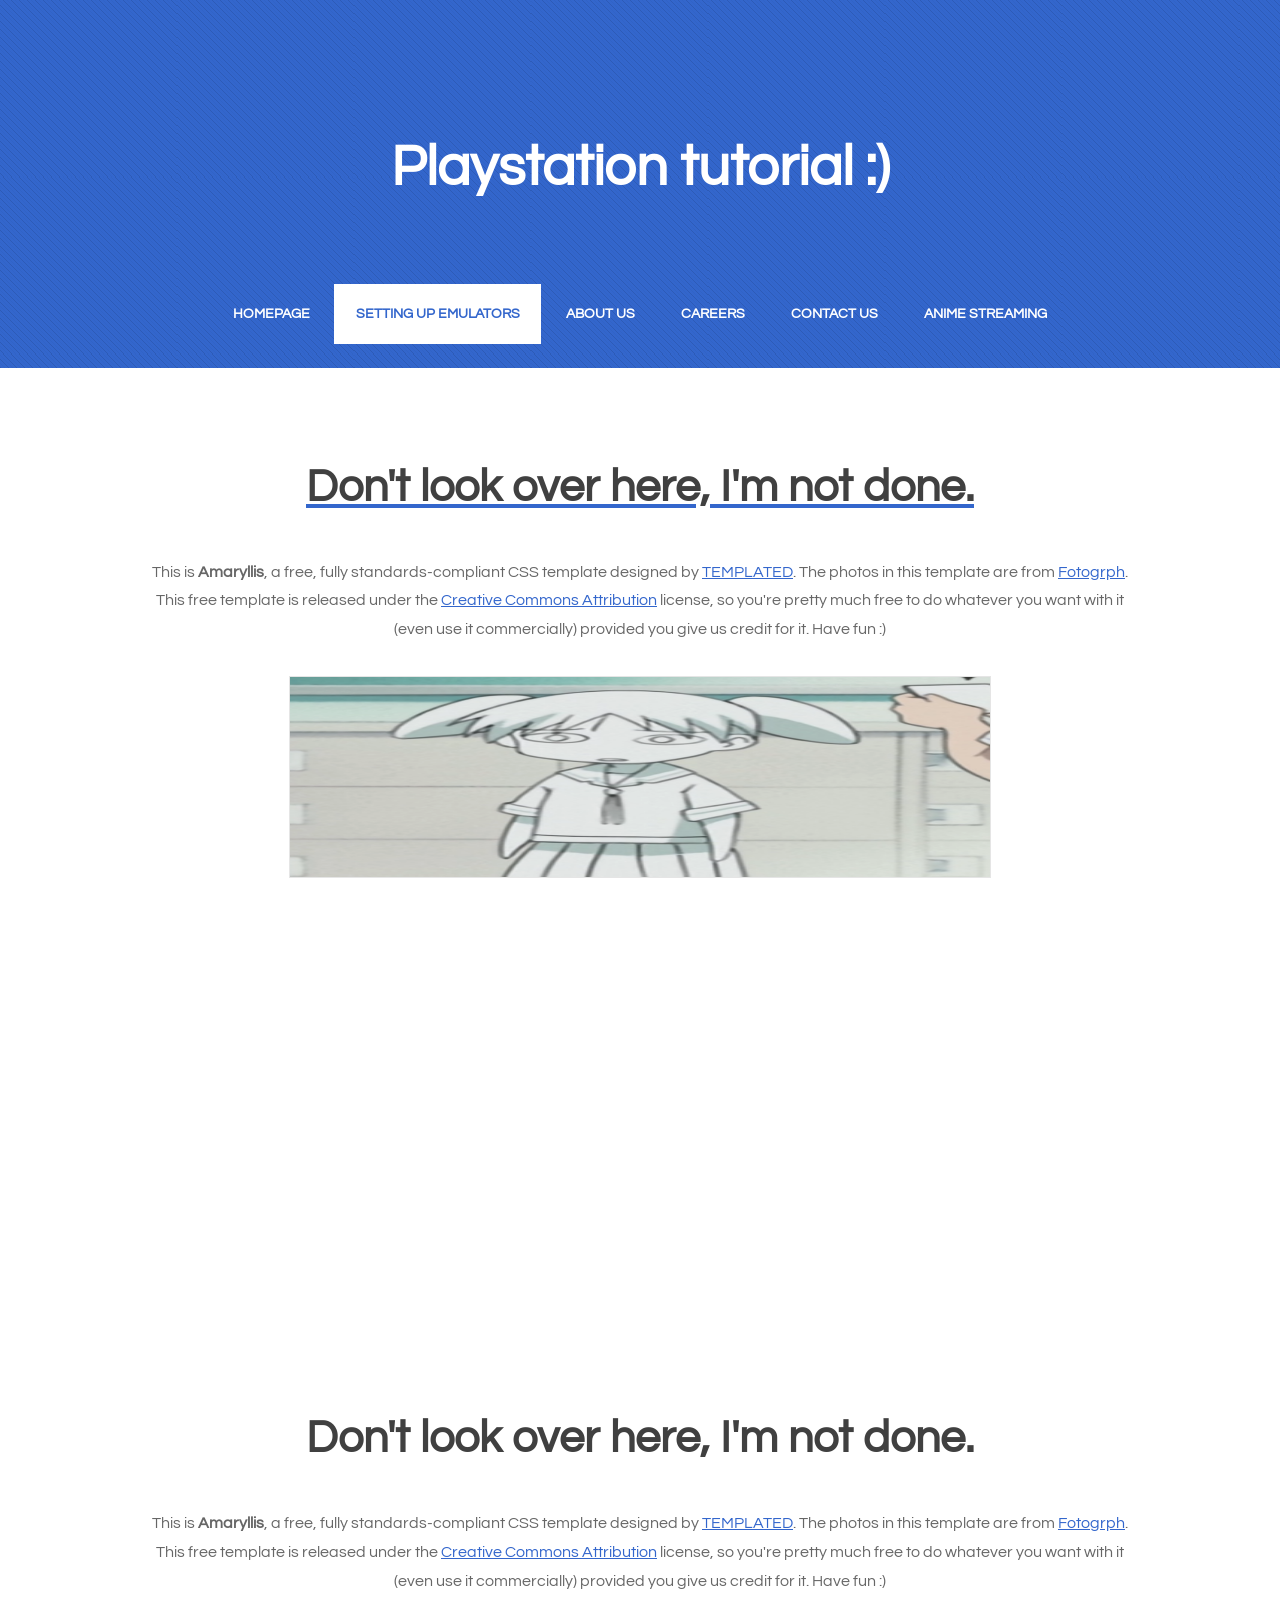
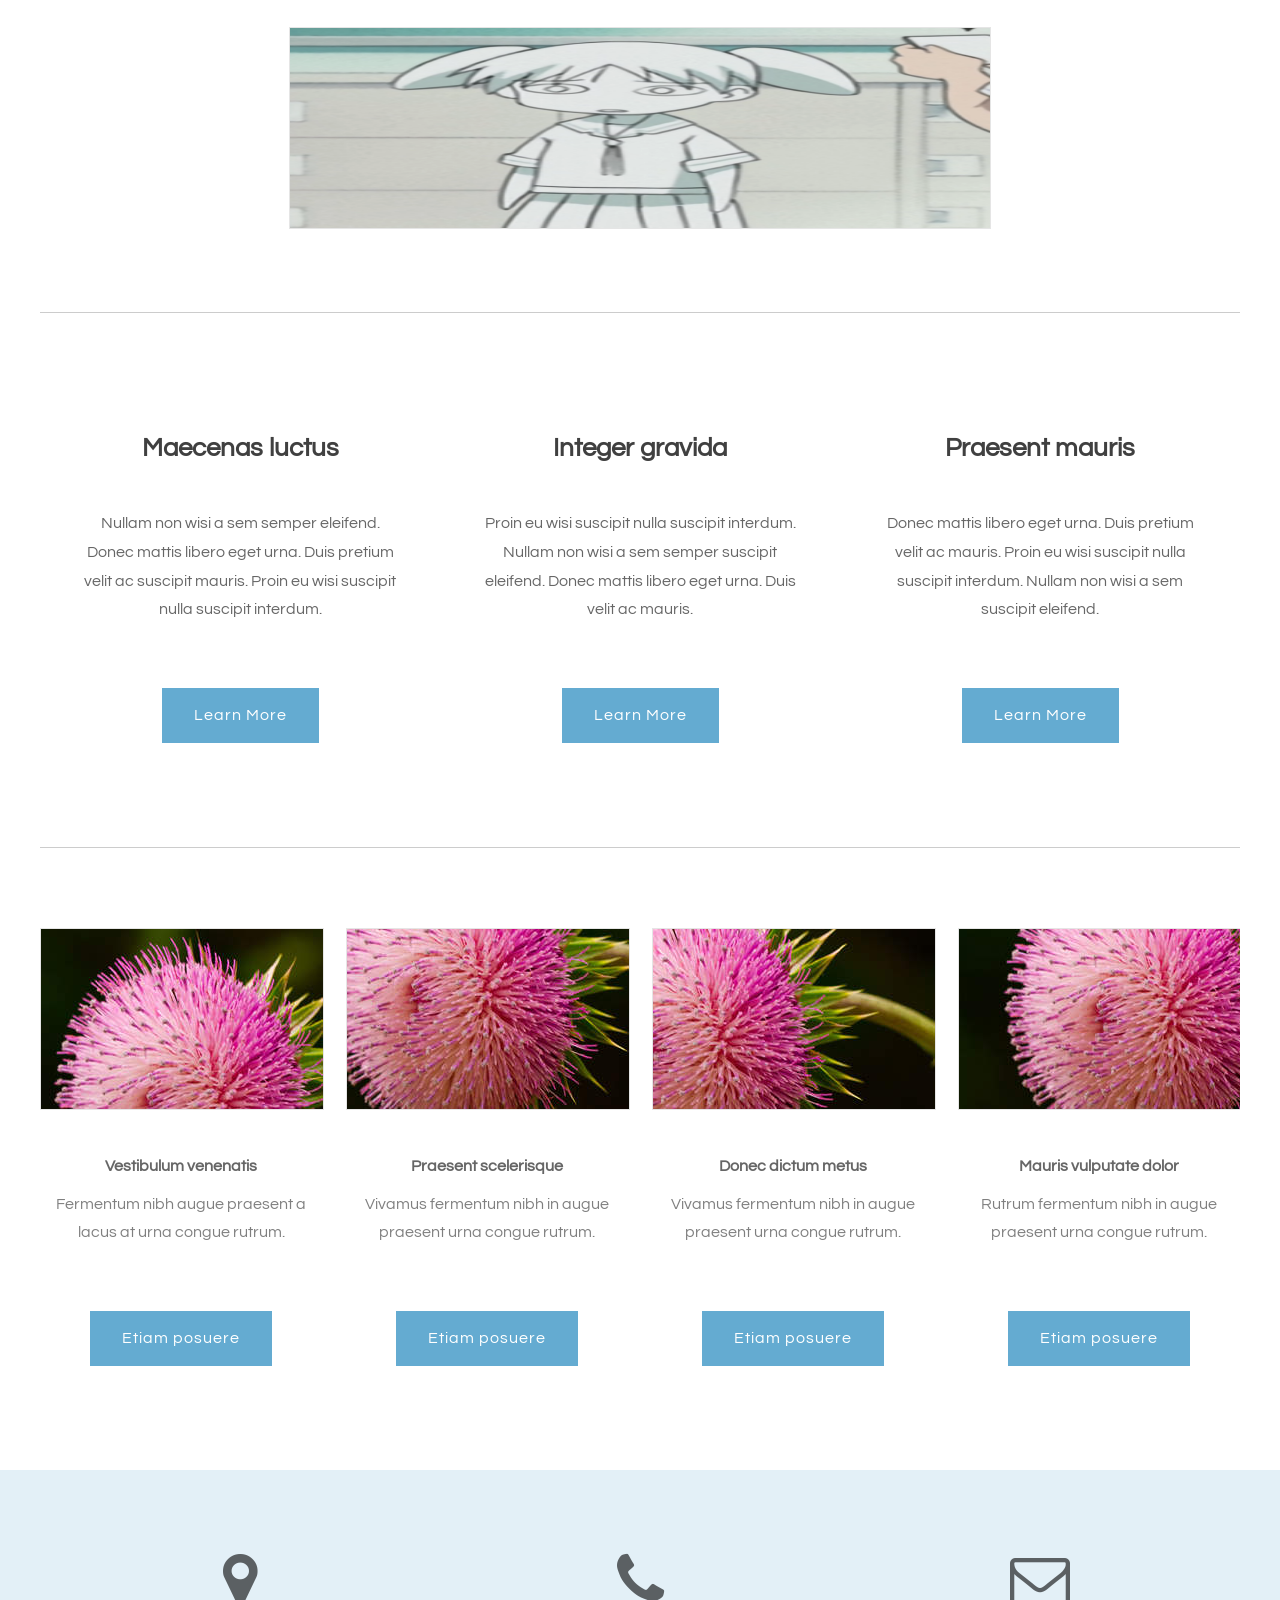
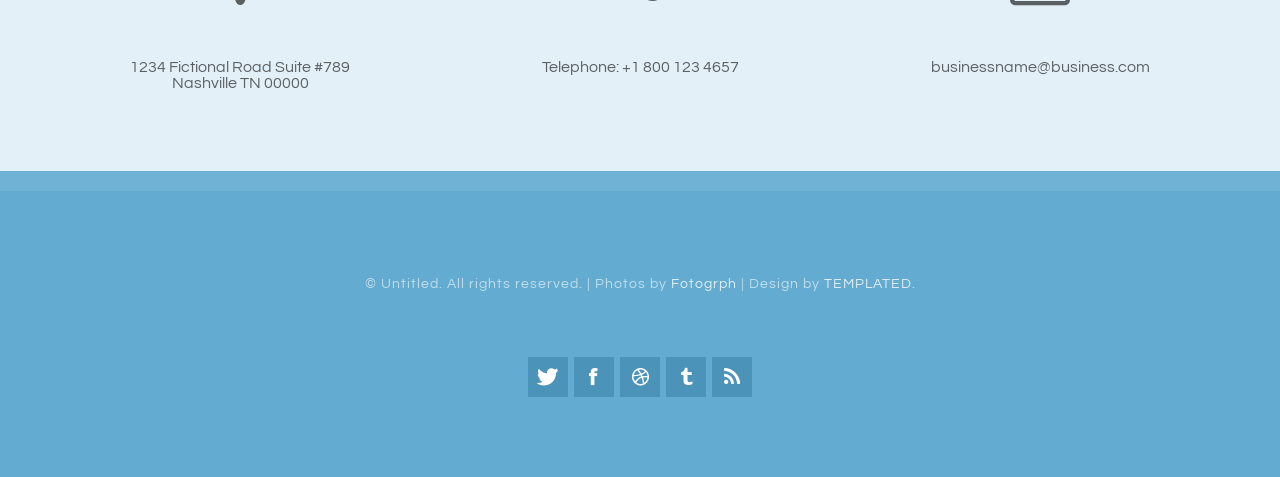
==== Emulators.html @ 60c94d90 "Format changes" ====
<!DOCTYPE html PUBLIC "-//W3C//DTD XHTML 1.0 Strict//EN" "http://www.w3.org/TR/xhtml1/DTD/xhtml1-strict.dtd">
<!--
Design by TEMPLATED
http://templated.co
Released for free under the Creative Commons Attribution License

Name       : Amaryllis 
Description: A two-column, fixed-width design with dark color scheme.
Version    : 1.0
Released   : 20140131

-->
<html xmlns="http://www.w3.org/1999/xhtml">
<head>
<meta http-equiv="Content-Type" content="text/html; charset=utf-8" />
<title></title>
<meta name="keywords" content="" />
<meta name="description" content="" />
<link href="http://fonts.googleapis.com/css?family=Source+Sans+Pro:200,300,400,600,700,900|Quicksand:400,700|Questrial" rel="stylesheet" />
<link href="default.css" rel="stylesheet" type="text/css" media="all" />
<link href="fonts.css" rel="stylesheet" type="text/css" media="all" />

<!--[if IE 6]><link href="default_ie6.css" rel="stylesheet" type="text/css" /><![endif]-->

</head>
<body>
<div id="header-wrapper">
	<div id="header" class="container">
		<div id="logo">
			<h1><a href="#">Playstation tutorial :)</a></h1>
		</div>
		<div id="menu">
			<ul>
				<li><a href="index.html" accesskey="1" title="">Homepage</a></li>
				<li class="active"><a href="Emulators.html" accesskey="2" title="">Setting up Emulators</a></li>
				<li><a href="#" accesskey="3" title="">About Us</a></li>
				<li><a href="#" accesskey="4" title="">Careers</a></li>
				<li><a href="#" accesskey="5" title="">Contact Us</a></li>
				<li><a href="#" accesskey="6" title="">Anime Streaming</a></li>
			</ul>
		</div>
	</div>
</div>
<div class="wrapper">
	<div id="welcome" class="container">
		<div class="title">
			<a href="images/twerking-aatrox-aatrox.gif" target="_blank" rel="nofollow"><h2>Don't look over here, I'm not done.</h2></a>
		</div>
		<p>This is <strong>Amaryllis</strong>, a free, fully standards-compliant CSS template designed by <a href="https://www.tiktok.com/@ganondorf_king_of_evil/video/7641101593470881038" rel="nofollow">TEMPLATED</a>. The photos in this template are from <a href="http://fotogrph.com/"> Fotogrph</a>. This free template is released under the <a href="http://templated.co/license">Creative Commons Attribution</a> license, so you're pretty much free to do whatever you want with it (even use it commercially) provided you give us credit for it. Have fun :) </p>
	<img src="images/chiyo.png" alt="" class="image" style="height: 200px; width: 700px" />
	</div>
	<!-- Embedded YouTube video -->
	<div style="text-align:center; margin:1em 0;">
		<iframe width="700" height="395" src="https://www.youtube.com/embed/wphm6HYdH0g" referrerPolicy="strict-origin-when-cross-origin" title="YouTube video player" frameborder="0" allow="accelerometer; autoplay; clipboard-write; encrypted-media; gyroscope; picture-in-picture" allowfullscreen></iframe>
	</div>
	<div id="welcome" class="container">
		<div class="title">
			<h2>Don't look over here, I'm not done.</h2>
		</div>
		<p>This is <strong>Amaryllis</strong>, a free, fully standards-compliant CSS template designed by <a href="http://templated.co" rel="nofollow">TEMPLATED</a>. The photos in this template are from <a href="http://fotogrph.com/"> Fotogrph</a>. This free template is released under the <a href="http://templated.co/license">Creative Commons Attribution</a> license, so you're pretty much free to do whatever you want with it (even use it commercially) provided you give us credit for it. Have fun :) </p>
	<img src="images/chiyo.png" alt="" class="image" style="height: 200px; width: 700px" />
	</div>
	<!-- Dude this bot is dissing me wtf -->
	<div id="three-column" class="container">
		<div><span class="arrow-down"></span></div>
		<div id="tbox1">
			<div class="title">
				<h2>Maecenas luctus</h2>
			</div>
			<p>Nullam non wisi a sem semper eleifend. Donec mattis libero eget urna. Duis pretium velit ac suscipit mauris. Proin eu wisi suscipit nulla suscipit interdum.</p>
			<a href="#" class="button">Learn More</a> </div>
		<div id="tbox2">
			<div class="title">
				<h2>Integer gravida</h2>
			</div>
			<p>Proin eu wisi suscipit nulla suscipit interdum. Nullam non wisi a sem semper suscipit eleifend. Donec mattis libero eget urna. Duis  velit ac mauris.</p>
			<a href="#" class="button">Learn More</a> </div>
		<div id="tbox3">
			<div class="title">
				<h2>Praesent mauris</h2>
			</div>
			<p>Donec mattis libero eget urna. Duis pretium velit ac mauris. Proin eu wisi suscipit nulla suscipit interdum. Nullam non wisi a sem suscipit  eleifend.</p>
			<a href="#" class="button">Learn More</a> </div>
	</div>
	<div id="portfolio" class="container">
		<div class="column1">
			<div class="box"> <a href="#"><img src="images/scr01.jpg" alt="" class="image image-full" /></a>
				<h3>Vestibulum venenatis</h3>
				<p>Fermentum nibh augue praesent a lacus at urna congue rutrum.</p>
				<a href="#" class="button button-small">Etiam posuere</a> </div>
		</div>
		<div class="column2">
			<div class="box"> <a href="#"><img src="images/scr02.jpg" alt="" class="image image-full" /></a>
				<h3>Praesent scelerisque</h3>
				<p>Vivamus fermentum nibh in augue praesent urna congue rutrum.</p>
				<a href="#" class="button button-small">Etiam posuere</a> </div>
		</div>
		<div class="column3">
			<div class="box"> <a href="#"><img src="images/scr03.jpg" alt="" class="image image-full" /></a>
				<h3>Donec dictum metus</h3>
				<p>Vivamus fermentum nibh in augue praesent urna congue rutrum.</p>
				<a href="#" class="button button-small">Etiam posuere</a> </div>
		</div>
		<div class="column4">
			<div class="box"> <a href="#"><img src="images/scr04.jpg" alt="" class="image image-full" /></a>
				<h3>Mauris vulputate dolor</h3>
				<p>Rutrum fermentum nibh in augue praesent urna congue rutrum.</p>
				<a href="#" class="button button-small">Etiam posuere</a> </div>
		</div>
	</div>
</div>
<div id="footer">
	<div class="container">
		<div class="fbox1">
		<span class="icon icon-map-marker"></span>
			<span>1234 Fictional Road Suite #789
			<br />Nashville TN 00000</span>
		</div>
		<div class="fbox1">
			<span class="icon icon-phone"></span>
			<span>
				Telephone: +1 800 123 4657
			</span>
		</div>
		<div class="fbox1">
			<span class="icon icon-envelope"></span>
			<span>businessname@business.com</span>
		</div>
	</div>
</div>
<div id="copyright">
	<p>&copy; Untitled. All rights reserved. | Photos by <a href="http://fotogrph.com/">Fotogrph</a> | Design by <a href="http://templated.co" rel="nofollow">TEMPLATED</a>.</p>
	<ul class="contact">
		<li><a href="#" class="icon icon-twitter"><span>Twitter</span></a></li>
		<li><a href="#" class="icon icon-facebook"><span></span></a></li>
		<li><a href="#" class="icon icon-dribbble"><span>Pinterest</span></a></li>
		<li><a href="#" class="icon icon-tumblr"><span>Google+</span></a></li>
		<li><a href="#" class="icon icon-rss"><span>Pinterest</span></a></li>
	</ul>
</div>
</body>
</html>
---- default.css ----
html, body
	{
		height: 100%;
	}
	
	body
	{
		margin: 0px;
		padding: 0px;
		background: #64ABD1;
		font-family: 'Questrial', sans-serif;
		font-size: 12pt;
		color: rgba(0,0,0,.6);
	}
	
	h1, h2, h3
	{
		margin: 0;
		padding: 0;
		color: #404040;
	}
	
	p, ol, ul
	{
		margin-top: 0;
		margin-bottom: 2em;
	}
	
	ol, ul
	{
		padding: 0;
		list-style: none;
	}
	
	p
	{
		line-height: 180%;
	}
	
	strong
	{
	}
	
	a
	{
		color: #3366CC;
	}
	
	a:hover
	{
		text-decoration: none;
	}
	

	.container
	{
		margin: 0px auto;
		width: 1200px;
		margin-bottom: 1.5em;
	}
	

/*********************************************************************************/
/* Form Style                                                                    */
/*********************************************************************************/

		form
		{
		}
		
			form label
			{
				display: block;
				text-align: left;
				margin-bottom: 0.5em;
			}
			
			form .submit
			{
				margin-top: 2em;
				line-height: 1.5em;
				font-size: 1.3em;
			}
		
			form input.text,
			form select,
			form textarea
			{
				position: relative;
				-webkit-appearance: none;
				display: block;
				border: 0;
				background: #fff;
				background: rgba(255,255,255,0.75);
				width: 100%;
				border-radius: 0.50em;
				margin: 1em 0em;
				padding: 1.50em 1em;
				box-shadow: inset 0 0.1em 0.1em 0 rgba(0,0,0,0.05);
				border: solid 1px rgba(0,0,0,0.15);
				-moz-transition: all 0.35s ease-in-out;
				-webkit-transition: all 0.35s ease-in-out;
				-o-transition: all 0.35s ease-in-out;
				-ms-transition: all 0.35s ease-in-out;
				transition: all 0.35s ease-in-out;
				font-size: 1em;
				outline: none;
			}

				form input.text:hover,
				form select:hover,
				form textarea:hover
				{
				}

				form input.text:focus,
				form select:focus,
				form textarea:focus
				{
					box-shadow: 0 0 2px 1px #E0E0E0;
					background: #fff;
				}
				
				form textarea
				{
					min-height: 12em;
				}

				form .formerize-placeholder
				{
					color: #555 !important;
				}

				form ::-webkit-input-placeholder
				{
					color: #555 !important;
				}

				form :-moz-placeholder
				{
					color: #555 !important;
				}

				form ::-moz-placeholder
				{
					color: #555 !important;
				}

				form :-ms-input-placeholder
				{
					color: #555 !important;
				}

				form ::-moz-focus-inner
				{
					border: 0;
				}


/*********************************************************************************/
/* Image Style                                                                   */
/*********************************************************************************/

	.image
	{
		display: inline-block;
		border: 1px solid rgba(0,0,0,.1);
	}
	
	.image img
	{
		display: block;
		width: 100%;
	}
	
	.image-full
	{
		display: block;
		width: 100%;
		margin: 0 0 3em 0;
	}
	
	.image-left
	{
		float: left;
		margin: 0 2em 2em 0;
	}
	
	.image-centered
	{
		display: block;
		margin: 0 0 2em 0;
	}
	
	.image-centered img
	{
		margin: 0 auto;
		width: auto;
	}

/*********************************************************************************/
/* List Styles                                                                   */
/*********************************************************************************/

	ul.style1
	{
	}


/*********************************************************************************/
/* Social Icon Styles                                                            */
/*********************************************************************************/

	ul.contact
	{
		margin: 0;
		padding: 2em 0em 0em 0em;
		list-style: none;
	}
	
	ul.contact li
	{
		display: inline-block;
		padding: 0em 0.10em;
		font-size: 1em;
	}
	
	ul.contact li span
	{
		display: none;
		margin: 0;
		padding: 0;
	}
	
	ul.contact li a
	{
		color: #FFF;
	}
	
	ul.contact li a:before
	{
		display: inline-block;
		background: #4C93B9;
		width: 40px;
		height: 40px;
		line-height: 40px;
		text-align: center;
		color: rgba(255,255,255,1);
	}
	

/*********************************************************************************/
/* Button Style                                                                  */
/*********************************************************************************/

	.button
	{
		display: inline-block;
		margin-top: 2em;
		padding: 0.8em 2em;
		background: #64ABD1;
		line-height: 1.8em;
		letter-spacing: 1px;
		text-decoration: none;
		font-size: 1em;
		color: #FFF;
	}
	
	.button:before
	{
		display: inline-block;
		background: #8DCB89;
		margin-right: 1em;
		width: 40px;
		height: 40px;
		line-height: 40px;
		border-radius: 20px;
		text-align: center;
		color: #272925;
	}
	
	.button-small
	{
	}
		
/*********************************************************************************/
/* Heading Titles                                                                */
/*********************************************************************************/

	.title
	{
		margin-bottom: 3em;
	}
	
	.title h2
	{
		font-size: 2.8em;
	}
	
	.title .byline
	{
		font-size: 1.1em;
		color: #6F6F6F#;
	}

/*********************************************************************************/
/* Header                                                                        */
/*********************************************************************************/

	#header-wrapper
	{
		overflow: hidden;
		background: #3366CC url(images/overlay.png) repeat;
	}

	#header
	{
		text-align: center;
	}

/*********************************************************************************/
/* Logo                                                                          */
/*********************************************************************************/

	#logo
	{
		padding: 8em 0em 4em 0em;
	}
	
	#logo h1
	{
		display: inline-block;
		margin-bottom: 0.20em;
		padding: 0.20em 0.9em;
		font-size: 3.5em;
	}
	
	#logo a
	{
		text-decoration: none;
		color: #FFF;
	}
	
	#logo span
	{
		padding-right: 0.5em;
		text-transform: uppercase;
		font-size: 0.90em;
		color: rgba(255,255,255,1);
	}

	#logo span a
	{
		color: rgba(255,255,255,0.8);
	}
	
	

/*********************************************************************************/
/* Menu                                                                          */
/*********************************************************************************/

	#menu
	{
		height: 60px;
	}
	
	#menu ul
	{
		display: inline-block;
		padding: 0em 2em;
		text-align: center;
	}
	
	#menu li
	{
		display: inline-block;
	}
	
	#menu li a, #menu li span
	{
		display: inline-block;
		padding: 0em 1.5em;
		text-decoration: none;
		font-size: 0.90em;
		font-weight: 600;
		text-transform: uppercase;
		line-height: 60px;
		outline: 0;
		color: #FFF;
	}
	
	#menu li:hover a, #menu li.active a, #menu li.active span
	{
		background: #FFF;
		color: #3366CC;
	}
	
	#menu .current_page_item a
	{
	}
	

/*********************************************************************************/
/* Banner                                                                        */
/*********************************************************************************/

	#banner
	{
	}

/*********************************************************************************/
/* Wrapper                                                                       */
/*********************************************************************************/


	.wrapper
	{
		overflow: hidden;
		padding: 0em 0em 5em 0em;
		background: #FFF;
	}

	#wrapper1
	{
		background: #FFF;
	}

	#wrapper2
	{
		overflow: hidden;
		background: #F3F3F3;
		padding: 5em 0em;
		text-align: center;
	}

	#wrapper3
	{
	}
	
	#wrapper4
	{
	}

/*********************************************************************************/
/* Welcome                                                                       */
/*********************************************************************************/

	#welcome
	{
		overflow: hidden;
		width: 1000px;
		padding: 6em 100px 0em 100px;
		text-align: center;
	}
	
	#welcome .content
	{
		padding: 0em 8em;
	}
	
	#welcome .title h2
	{
	}
	
	#welcome a,
	#welcome strong
	{
	}

/*********************************************************************************/
/* Page                                                                          */
/*********************************************************************************/

	#page-wrapper
	{
		overflow: hidden;
		background: #2F1E28;
		padding: 3em 0em 6em 0em;
		text-align: center;
	}

	#page
	{
	}

/*********************************************************************************/
/* Content                                                                       */
/*********************************************************************************/

	#content
	{
		float: left;
		width: 700px;
		padding-right: 100px;
		border-right: 1px solid rgba(0,0,0,.1);
	}

/*********************************************************************************/
/* Sidebar                                                                       */
/*********************************************************************************/

	#sidebar
	{
		float: right;
		width: 350px;
	}

/*********************************************************************************/
/* Footer                                                                        */
/*********************************************************************************/

	#footer
	{
		overflow: hidden;
		padding: 5em 0em;
		background: #E3F0F7;
		text-align: center;
	}


		
	#footer .fbox1,
	#footer .fbox2,
	#footer .fbox3
	{
		float: left;
		width: 320px;
		padding: 0px 40px 0px 40px;
	}
	
	#footer .icon
	{
		display: block;
		margin-bottom: 1em;
		font-size: 3em;
	}

	
	#footer .title span
	{
		color: rgba(255,255,255,0.4);
	}

/*********************************************************************************/
/* Copyright                                                                     */
/*********************************************************************************/

	#copyright
	{
		overflow: hidden;
		padding: 5em 0em;
		border-top: 20px solid rgba(255,255,255,0.08);
		text-align: center;
	}
	
	#copyright p
	{
		letter-spacing: 1px;
		font-size: 0.90em;
		color: rgba(255,255,255,0.6);
	}
	
	#copyright a
	{
		text-decoration: none;
		color: rgba(255,255,255,0.8);
	}

/*********************************************************************************/
/* Newsletter                                                                    */
/*********************************************************************************/

	#newsletter
	{
		overflow: hidden;
		padding: 8em 0em;
		background: #EDEDED;
		text-align: center;
	}
	
	#newsletter .title h2
	{
		color: rgba(0,0,0,0.8);
	}
	
	#newsletter .content
	{
		width: 600px;
		margin: 0px auto;
	}
	
/*********************************************************************************/
/* Portfolio                                                                     */
/*********************************************************************************/

	#portfolio
	{
		overflow: hidden;
		padding-top: 5em;
		border-top: 1px solid rgba(0,0,0,0.2);
	}
	
	#portfolio .box
	{
		text-align: center;
		color: rgba(0,0,0,0.5);
	}
	
	#portfolio h3
	{
		display: block;
		padding-bottom: 1em;
		font-size: 1em;
		color: rgba(0,0,0,0.6);
	}

	#portfolio .title
	{
		text-align: center;
	}

	#portfolio .title h2
	{
		color: rgba(0,0,0,0.8);
	}

	.column1,
	.column2,
	.column3,
	.column4
	{
		width: 282px;
	}
	
	.column1,
	.column2,
	.column3
	{
		float: left;
		margin-right: 24px;
	}
	
	.column4
	{
		float: right;
	}

/*********************************************************************************/
/* Three Columns                                                                 */
/*********************************************************************************/

	#three-column
	{
		overflow: hidden;
		margin-top: 5em;
		padding-top: 1em;
		border-top: 1px solid rgba(0,0,0,0.2);
		text-align: center;
	}
	
	#three-column h2
	{
		margin: 1em 0em;
		font-size: 1.5em;
		font-weight: 700;
	}
	
	#three-column .icon
	{
		position: relative;
		display: block;
		margin: 0px auto 0.80em auto;
		background: none;
		line-height: 150px;
		font-size: 4em;
		width: 150px;
		height: 150px;
		border-radius: 100px;
		border: 6px solid #67128F;
		text-align: center;
		color: #FFF;
		
	}
		
	#three-column #tbox1,
	#three-column #tbox2,
	#three-column #tbox3
	{
		float: left;
		width: 320px;
		padding: 80px 40px 80px 40px;
	}
	
	#three-column .title
	{
		text-align: center;
	}
	
	#three-column .title h2
	{
		font-size: 1.60em;
	}
	
	#three-column .title .byline
	{
		padding-top: 0.50em;
		font-size: 0.90em;
		color: #858585;
	}

	#three-column .arrow-down
	{
		border-top-color: #292929;
	}
	
	
	ul.tools
	{
		margin: 0;
		padding: 0em 0em 0em 0em;
		list-style: none;
	}
	
	ul.tools li
	{
		display: inline-block;
		padding: 0em .2em;
		font-size: 4em;
	}
	
	ul.tools li span
	{
		display: none;
		margin: 0;
		padding: 0;
	}
	
	ul.tools li a
	{
		color: #FFF;
	}
	
	ul.tools li a:before
	{
		display: inline-block;
		background: #1ABC9C;
		width: 120px;
		height: 120px;
		border-radius: 50%;
		line-height: 120px;
		text-align: center;
		color: #FFFFFF;
	}
---- fonts.css ----
@charset 'UTF-8';

@font-face
{
	font-family: 'FontAwesome';
	src: url('fonts/fontawesome-webfont.eot?v=3.0.1');
	src: url('fonts/fontawesome-webfont.eot?#iefix&v=3.0.1') format('embedded-opentype'),
	     url('fonts/fontawesome-webfont.woff?v=3.0.1') format('woff'),
	     url('fonts/fontawesome-webfont.ttf?v=3.0.1') format('truetype'),
	     url('fonts/fontawesome-webfont.svg#FontAwesome') format('svg');
	font-weight: normal;
	font-style: normal;
}

@font-face
{
	font-family: 'Font-Awesome-Social';
	src: url('fonts/fontawesome-social-webfont.eot');
	src: url('fonts/fontawesome-social-webfont.eot?#iefix') format('embedded-opentype'),
	     url('fonts/fontawesome-social-webfont.woff') format('woff'),
		 url('fonts/fontawesome-social-webfont.ttf') format('truetype'),
		 url('fonts/fontawesome-social-webfont.svg#Font-Awesome-More') format('svg');
	font-weight: normal;
	font-style: normal;
}

/*********************************************************************************/
/* Icons                                                                         */
/*********************************************************************************/

	/*
		Powered by:
		
		Font Awesome (http://fortawesome.github.com/Font-Awesome/)
		Font Awesome More (http://gregoryloucas.github.com/Font-Awesome-More/)
	*/

	.icon
	{
		text-decoration: none;
	}

		.icon:before
		{
			font-size: 1.25em;
			text-decoration: none;
			font-family: FontAwesome;
			font-weight: normal;
			font-style: normal;
			-webkit-text-rendering: optimizeLegibility;
			-moz-text-rendering: optimizeLegibility;
			-ms-text-rendering: optimizeLegibility;
			-o-text-rendering: optimizeLegibility;
			text-rendering: optimizeLegibility;
			-webkit-font-smoothing: antialiased;
			-moz-font-smoothing: antialiased;
			-ms-font-smoothing: antialiased;
			-o-font-smoothing: antialiased;
			font-smoothing: antialiased;
			-webkit-font-feature-settings: "liga" 1, "dlig" 1;
			-moz-font-feature-settings: "liga=1, dlig=1";
			-ms-font-feature-settings: "liga" 1, "dlig" 1;
			-o-font-feature-settings: "liga" 1, "dlig" 1;
			font-feature-settings: "liga" 1, "dlig" 1;
		}

		.icon-glass:before                { content: "\f000"; }
		.icon-music:before                { content: "\f001"; }
		.icon-search:before               { content: "\f002"; }
		.icon-envelope:before             { content: "\f003"; }
		.icon-heart:before                { content: "\f004"; }
		.icon-star:before                 { content: "\f005"; }
		.icon-star-empty:before           { content: "\f006"; }
		.icon-user:before                 { content: "\f007"; }
		.icon-film:before                 { content: "\f008"; }
		.icon-th-large:before             { content: "\f009"; }
		.icon-th:before                   { content: "\f00a"; }
		.icon-th-list:before              { content: "\f00b"; }
		.icon-ok:before                   { content: "\f00c"; }
		.icon-remove:before               { content: "\f00d"; }
		.icon-zoom-in:before              { content: "\f00e"; }

		.icon-zoom-out:before             { content: "\f010"; }
		.icon-off:before                  { content: "\f011"; }
		.icon-signal:before               { content: "\f012"; }
		.icon-cog:before                  { content: "\f013"; }
		.icon-trash:before                { content: "\f014"; }
		.icon-home:before                 { content: "\f015"; }
		.icon-file:before                 { content: "\f016"; }
		.icon-time:before                 { content: "\f017"; }
		.icon-road:before                 { content: "\f018"; }
		.icon-download-alt:before         { content: "\f019"; }
		.icon-download:before             { content: "\f01a"; }
		.icon-upload:before               { content: "\f01b"; }
		.icon-inbox:before                { content: "\f01c"; }
		.icon-play-circle:before          { content: "\f01d"; }
		.icon-repeat:before               { content: "\f01e"; }

		/* \f020 doesn't work in Safari. all shifted one down */
		.icon-refresh:before              { content: "\f021"; }
		.icon-list-alt:before             { content: "\f022"; }
		.icon-lock:before                 { content: "\f023"; }
		.icon-flag:before                 { content: "\f024"; }
		.icon-headphones:before           { content: "\f025"; }
		.icon-volume-off:before           { content: "\f026"; }
		.icon-volume-down:before          { content: "\f027"; }
		.icon-volume-up:before            { content: "\f028"; }
		.icon-qrcode:before               { content: "\f029"; }
		.icon-barcode:before              { content: "\f02a"; }
		.icon-tag:before                  { content: "\f02b"; }
		.icon-tags:before                 { content: "\f02c"; }
		.icon-book:before                 { content: "\f02d"; }
		.icon-bookmark:before             { content: "\f02e"; }
		.icon-print:before                { content: "\f02f"; }

		.icon-camera:before               { content: "\f030"; }
		.icon-font:before                 { content: "\f031"; }
		.icon-bold:before                 { content: "\f032"; }
		.icon-italic:before               { content: "\f033"; }
		.icon-text-height:before          { content: "\f034"; }
		.icon-text-width:before           { content: "\f035"; }
		.icon-align-left:before           { content: "\f036"; }
		.icon-align-center:before         { content: "\f037"; }
		.icon-align-right:before          { content: "\f038"; }
		.icon-align-justify:before        { content: "\f039"; }
		.icon-list:before                 { content: "\f03a"; }
		.icon-indent-left:before          { content: "\f03b"; }
		.icon-indent-right:before         { content: "\f03c"; }
		.icon-facetime-video:before       { content: "\f03d"; }
		.icon-picture:before              { content: "\f03e"; }

		.icon-pencil:before               { content: "\f040"; }
		.icon-map-marker:before           { content: "\f041"; }
		.icon-adjust:before               { content: "\f042"; }
		.icon-tint:before                 { content: "\f043"; }
		.icon-edit:before                 { content: "\f044"; }
		.icon-share:before                { content: "\f045"; }
		.icon-check:before                { content: "\f046"; }
		.icon-move:before                 { content: "\f047"; }
		.icon-step-backward:before        { content: "\f048"; }
		.icon-fast-backward:before        { content: "\f049"; }
		.icon-backward:before             { content: "\f04a"; }
		.icon-play:before                 { content: "\f04b"; }
		.icon-pause:before                { content: "\f04c"; }
		.icon-stop:before                 { content: "\f04d"; }
		.icon-forward:before              { content: "\f04e"; }

		.icon-fast-forward:before         { content: "\f050"; }
		.icon-step-forward:before         { content: "\f051"; }
		.icon-eject:before                { content: "\f052"; }
		.icon-chevron-left:before         { content: "\f053"; }
		.icon-chevron-right:before        { content: "\f054"; }
		.icon-plus-sign:before            { content: "\f055"; }
		.icon-minus-sign:before           { content: "\f056"; }
		.icon-remove-sign:before          { content: "\f057"; }
		.icon-ok-sign:before              { content: "\f058"; }
		.icon-question-sign:before        { content: "\f059"; }
		.icon-info-sign:before            { content: "\f05a"; }
		.icon-screenshot:before           { content: "\f05b"; }
		.icon-remove-circle:before        { content: "\f05c"; }
		.icon-ok-circle:before            { content: "\f05d"; }
		.icon-ban-circle:before           { content: "\f05e"; }

		.icon-arrow-left:before           { content: "\f060"; }
		.icon-arrow-right:before          { content: "\f061"; }
		.icon-arrow-up:before             { content: "\f062"; }
		.icon-arrow-down:before           { content: "\f063"; }
		.icon-share-alt:before            { content: "\f064"; }
		.icon-resize-full:before          { content: "\f065"; }
		.icon-resize-small:before         { content: "\f066"; }
		.icon-plus:before                 { content: "\f067"; }
		.icon-minus:before                { content: "\f068"; }
		.icon-asterisk:before             { content: "\f069"; }
		.icon-exclamation-sign:before     { content: "\f06a"; }
		.icon-gift:before                 { content: "\f06b"; }
		.icon-leaf:before                 { content: "\f06c"; }
		.icon-fire:before                 { content: "\f06d"; }
		.icon-eye-open:before             { content: "\f06e"; }

		.icon-eye-close:before            { content: "\f070"; }
		.icon-warning-sign:before         { content: "\f071"; }
		.icon-plane:before                { content: "\f072"; }
		.icon-calendar:before             { content: "\f073"; }
		.icon-random:before               { content: "\f074"; }
		.icon-comment:before              { content: "\f075"; }
		.icon-magnet:before               { content: "\f076"; }
		.icon-chevron-up:before           { content: "\f077"; }
		.icon-chevron-down:before         { content: "\f078"; }
		.icon-retweet:before              { content: "\f079"; }
		.icon-shopping-cart:before        { content: "\f07a"; }
		.icon-folder-close:before         { content: "\f07b"; }
		.icon-folder-open:before          { content: "\f07c"; }
		.icon-resize-vertical:before      { content: "\f07d"; }
		.icon-resize-horizontal:before    { content: "\f07e"; }

		.icon-bar-chart:before            { content: "\f080"; }
		.icon-twitter-sign:before         { content: "\f081"; }
		.icon-facebook-sign:before        { content: "\f082"; }
		.icon-camera-retro:before         { content: "\f083"; }
		.icon-key:before                  { content: "\f084"; }
		.icon-cogs:before                 { content: "\f085"; }
		.icon-comments:before             { content: "\f086"; }
		.icon-thumbs-up:before            { content: "\f087"; }
		.icon-thumbs-down:before          { content: "\f088"; }
		.icon-star-half:before            { content: "\f089"; }
		.icon-heart-empty:before          { content: "\f08a"; }
		.icon-signout:before              { content: "\f08b"; }
		.icon-linkedin-sign:before        { content: "\f08c"; }
		.icon-pushpin:before              { content: "\f08d"; }
		.icon-external-link:before        { content: "\f08e"; }

		.icon-signin:before               { content: "\f090"; }
		.icon-trophy:before               { content: "\f091"; }
		.icon-github-sign:before          { content: "\f092"; }
		.icon-upload-alt:before           { content: "\f093"; }
		.icon-lemon:before                { content: "\f094"; }
		.icon-phone:before                { content: "\f095"; }
		.icon-check-empty:before          { content: "\f096"; }
		.icon-bookmark-empty:before       { content: "\f097"; }
		.icon-phone-sign:before           { content: "\f098"; }
		.icon-twitter:before              { content: "\f099"; }
		.icon-facebook:before             { content: "\f09a"; }
		.icon-github:before               { content: "\f09b"; }
		.icon-unlock:before               { content: "\f09c"; }
		.icon-credit-card:before          { content: "\f09d"; }
		.icon-rss:before                  { content: "\f09e"; }

		.icon-hdd:before                  { content: "\f0a0"; }
		.icon-bullhorn:before             { content: "\f0a1"; }
		.icon-bell:before                 { content: "\f0a2"; }
		.icon-certificate:before          { content: "\f0a3"; }
		.icon-hand-right:before           { content: "\f0a4"; }
		.icon-hand-left:before            { content: "\f0a5"; }
		.icon-hand-up:before              { content: "\f0a6"; }
		.icon-hand-down:before            { content: "\f0a7"; }
		.icon-circle-arrow-left:before    { content: "\f0a8"; }
		.icon-circle-arrow-right:before   { content: "\f0a9"; }
		.icon-circle-arrow-up:before      { content: "\f0aa"; }
		.icon-circle-arrow-down:before    { content: "\f0ab"; }
		.icon-globe:before                { content: "\f0ac"; }
		.icon-wrench:before               { content: "\f0ad"; }
		.icon-tasks:before                { content: "\f0ae"; }

		.icon-filter:before               { content: "\f0b0"; }
		.icon-briefcase:before            { content: "\f0b1"; }
		.icon-fullscreen:before           { content: "\f0b2"; }

		.icon-group:before                { content: "\f0c0"; }
		.icon-link:before                 { content: "\f0c1"; }
		.icon-cloud:before                { content: "\f0c2"; }
		.icon-beaker:before               { content: "\f0c3"; }
		.icon-cut:before                  { content: "\f0c4"; }
		.icon-copy:before                 { content: "\f0c5"; }
		.icon-paper-clip:before           { content: "\f0c6"; }
		.icon-save:before                 { content: "\f0c7"; }
		.icon-sign-blank:before           { content: "\f0c8"; }
		.icon-reorder:before              { content: "\f0c9"; }
		.icon-list-ul:before              { content: "\f0ca"; }
		.icon-list-ol:before              { content: "\f0cb"; }
		.icon-strikethrough:before        { content: "\f0cc"; }
		.icon-underline:before            { content: "\f0cd"; }
		.icon-table:before                { content: "\f0ce"; }

		.icon-magic:before                { content: "\f0d0"; }
		.icon-truck:before                { content: "\f0d1"; }
		.icon-pinterest:before            { content: "\f0d2"; }
		.icon-pinterest-sign:before       { content: "\f0d3"; }
		.icon-google-plus-sign:before     { content: "\f0d4"; }
		.icon-google-plus:before          { content: "\f0d5"; }
		.icon-money:before                { content: "\f0d6"; }
		.icon-caret-down:before           { content: "\f0d7"; }
		.icon-caret-up:before             { content: "\f0d8"; }
		.icon-caret-left:before           { content: "\f0d9"; }
		.icon-caret-right:before          { content: "\f0da"; }
		.icon-columns:before              { content: "\f0db"; }
		.icon-sort:before                 { content: "\f0dc"; }
		.icon-sort-down:before            { content: "\f0dd"; }
		.icon-sort-up:before              { content: "\f0de"; }

		.icon-envelope-alt:before         { content: "\f0e0"; }
		.icon-linkedin:before             { content: "\f0e1"; }
		.icon-undo:before                 { content: "\f0e2"; }
		.icon-legal:before                { content: "\f0e3"; }
		.icon-dashboard:before            { content: "\f0e4"; }
		.icon-comment-alt:before          { content: "\f0e5"; }
		.icon-comments-alt:before         { content: "\f0e6"; }
		.icon-bolt:before                 { content: "\f0e7"; }
		.icon-sitemap:before              { content: "\f0e8"; }
		.icon-umbrella:before             { content: "\f0e9"; }
		.icon-paste:before                { content: "\f0ea"; }
		.icon-lightbulb:before            { content: "\f0eb"; }
		.icon-exchange:before             { content: "\f0ec"; }
		.icon-cloud-download:before       { content: "\f0ed"; }
		.icon-cloud-upload:before         { content: "\f0ee"; }

		.icon-user-md:before              { content: "\f0f0"; }
		.icon-stethoscope:before          { content: "\f0f1"; }
		.icon-suitcase:before             { content: "\f0f2"; }
		.icon-bell-alt:before             { content: "\f0f3"; }
		.icon-coffee:before               { content: "\f0f4"; }
		.icon-food:before                 { content: "\f0f5"; }
		.icon-file-alt:before             { content: "\f0f6"; }
		.icon-building:before             { content: "\f0f7"; }
		.icon-hospital:before             { content: "\f0f8"; }
		.icon-ambulance:before            { content: "\f0f9"; }
		.icon-medkit:before               { content: "\f0fa"; }
		.icon-fighter-jet:before          { content: "\f0fb"; }
		.icon-beer:before                 { content: "\f0fc"; }
		.icon-h-sign:before               { content: "\f0fd"; }
		.icon-plus-sign-alt:before        { content: "\f0fe"; }

		.icon-double-angle-left:before    { content: "\f100"; }
		.icon-double-angle-right:before   { content: "\f101"; }
		.icon-double-angle-up:before      { content: "\f102"; }
		.icon-double-angle-down:before    { content: "\f103"; }
		.icon-angle-left:before           { content: "\f104"; }
		.icon-angle-right:before          { content: "\f105"; }
		.icon-angle-up:before             { content: "\f106"; }
		.icon-angle-down:before           { content: "\f107"; }
		.icon-desktop:before              { content: "\f108"; }
		.icon-laptop:before               { content: "\f109"; }
		.icon-tablet:before               { content: "\f10a"; }
		.icon-mobile-phone:before         { content: "\f10b"; }
		.icon-circle-blank:before         { content: "\f10c"; }
		.icon-quote-left:before           { content: "\f10d"; }
		.icon-quote-right:before          { content: "\f10e"; }

		.icon-spinner:before              { content: "\f110"; }
		.icon-circle:before               { content: "\f111"; }
		.icon-reply:before                { content: "\f112"; }
		.icon-github-alt:before           { content: "\f113"; }
		.icon-folder-close-alt:before     { content: "\f114"; }
		.icon-folder-open-alt:before      { content: "\f115"; }

		.icon-blogger-sign:before,.icon-blogger:before,.icon-delicious:before,.icon-dribbble-sign:before,.icon-dribbble:before,.icon-dropbox:before,.icon-drupal:before,.icon-evernote-sign:before,.icon-evernote:before,.icon-flickr-sign:before,.icon-flickr:before,.icon-forrst-sign:before,.icon-forrst:before,.icon-foursquare-sign:before,.icon-foursquare:before,.icon-git-fork:before,.icon-hacker-news:before,.icon-instagram:before,.icon-lastfm-sign:before,.icon-lastfm:before,.icon-paypal:before,.icon-picasa-sign:before,.icon-picasa:before,.icon-reddit:before,.icon-share-this-sign:before,.icon-share-this:before,.icon-skype:before,.icon-soundcloud:before,.icon-spotify:before,.icon-stack-overflow:before,.icon-tumblr-sign:before,.icon-tumblr:before,.icon-vimeo-sign:before,.icon-vimeo:before,.icon-wordpress-sign:before,.icon-wordpress:before,.icon-yelp-sign:before,.icon-yelp:before,.icon-youtube-sign:before,.icon-youtube:before              {font-family:'Font-Awesome-Social'; }

		.icon-dropbox:before              { content: "\f300"; }
		.icon-drupal:before               { content: "\f301"; }
		.icon-git-fork:before             { content: "\f302"; }
		.icon-instagram:before            { content: "\f303"; }
		.icon-share-this-sign:before      { content: "\f304"; }
		.icon-share-this:before           { content: "\f305"; }
		.icon-foursquare-sign:before      { content: "\f306"; }
		.icon-foursquare:before           { content: "\f307"; }
		.icon-hacker-news:before          { content: "\f308"; }
		.icon-skype:before                { content: "\f309"; }
		.icon-spotify:before              { content: "\f30a"; }
		.icon-soundcloud:before           { content: "\f30b"; }
		.icon-paypal:before               { content: "\f30c"; }
		.icon-youtube-sign:before         { content: "\f30d"; }
		.icon-youtube:before              { content: "\f30e"; }
		.icon-reddit:before               { content: "\f30f"; }
		.icon-blogger-sign:before         { content: "\f310"; }
		.icon-blogger:before              { content: "\f311"; }
		.icon-dribbble-sign:before        { content: "\f312"; }
		.icon-dribbble:before             { content: "\f313"; }
		.icon-evernote-sign:before        { content: "\f314"; }
		.icon-evernote:before             { content: "\f315"; }
		.icon-flickr-sign:before          { content: "\f316"; }
		.icon-flickr:before               { content: "\f317"; }
		.icon-forrst-sign:before          { content: "\f318"; }
		.icon-forrst:before               { content: "\f319"; }
		.icon-delicious:before            { content: "\f31a"; }
		.icon-lastfm-sign:before          { content: "\f31b"; }
		.icon-lastfm:before               { content: "\f31c"; }
		.icon-picasa-sign:before          { content: "\f31d"; }
		.icon-picasa:before               { content: "\f31e"; }
		.icon-stack-overflow:before       { content: "\f320"; }
		.icon-tumblr-sign:before          { content: "\f321"; }
		.icon-tumblr:before               { content: "\f322"; }
		.icon-vimeo-sign:before           { content: "\f323"; }
		.icon-vimeo:before                { content: "\f324"; }
		.icon-wordpress-sign:before       { content: "\f325"; }
		.icon-wordpress:before            { content: "\f326"; }
		.icon-yelp-sign:before            { content: "\f327"; }
		.icon-yelp:before                 { content: "\f328"; }
		.icon-cloud-upload:before		  { content: "\f0ee"; }
		.icon-cloud-download:before		  { content: "\f0ed"; }
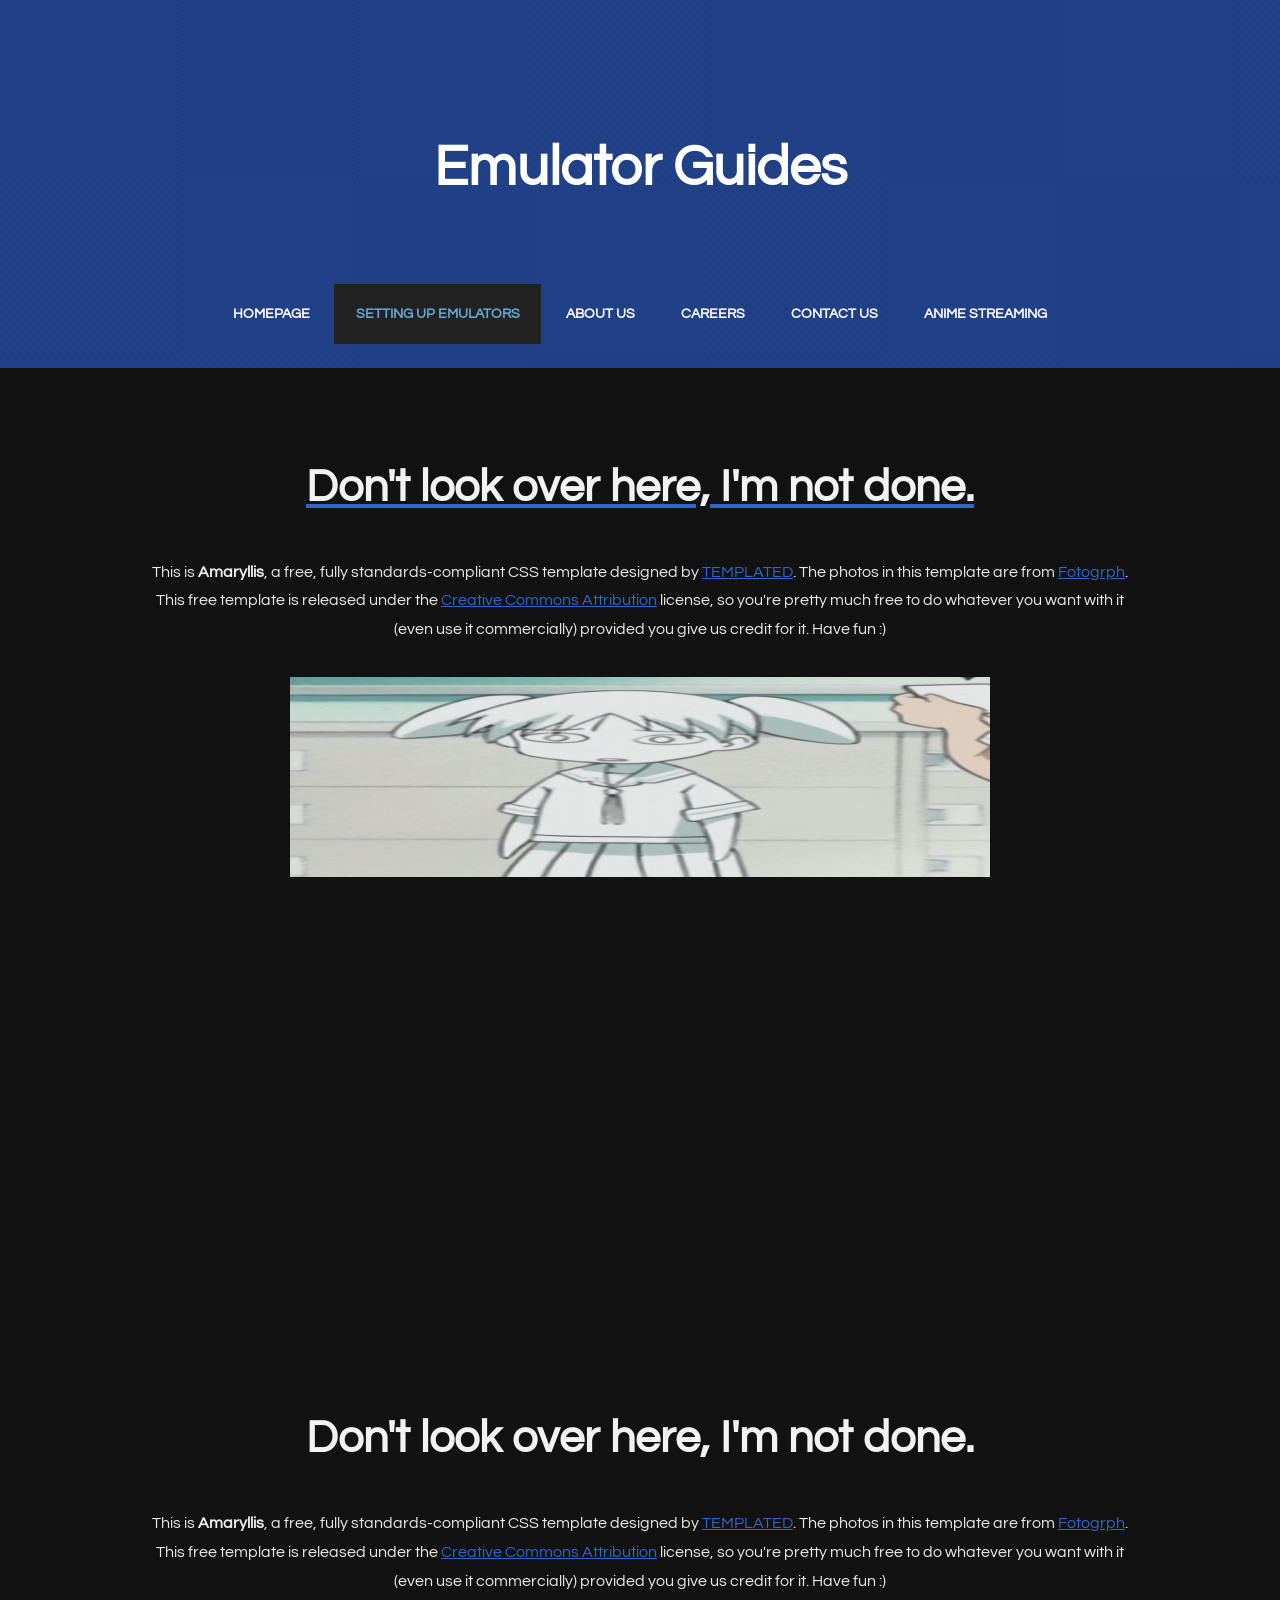
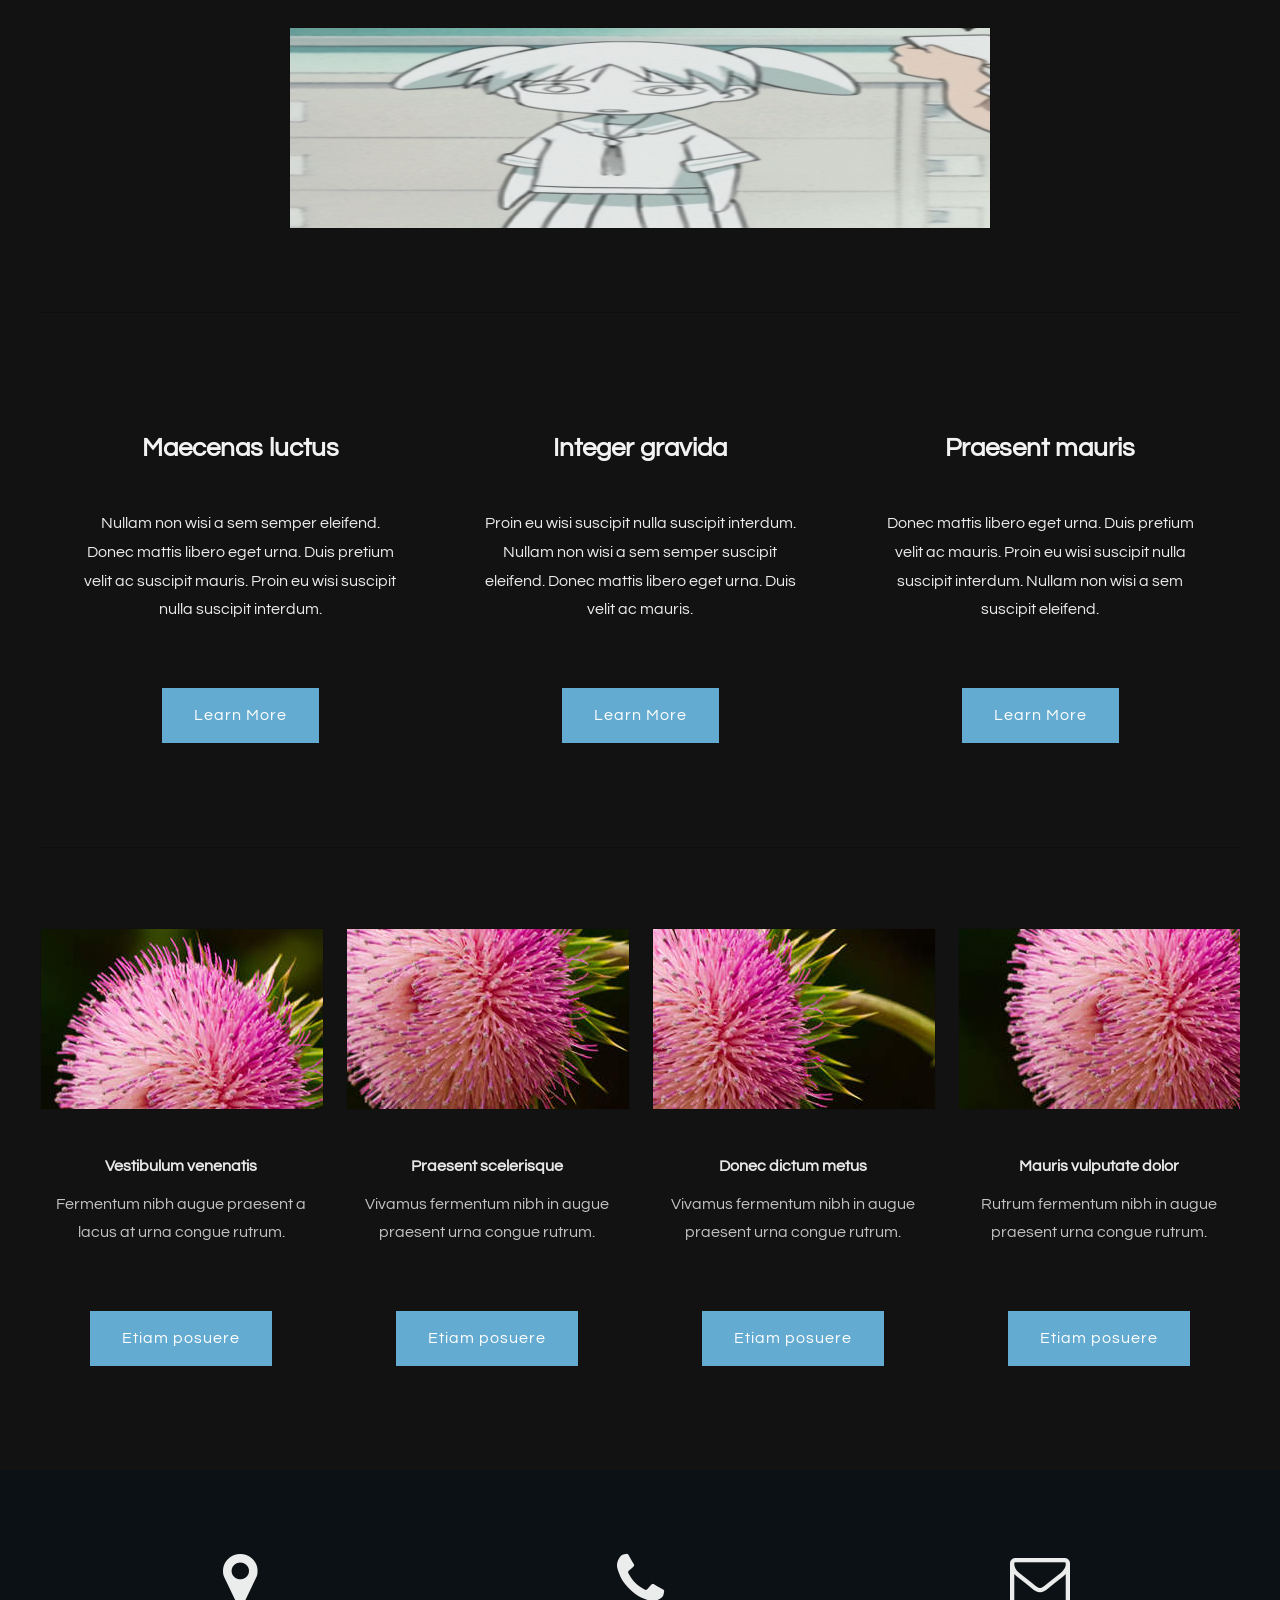
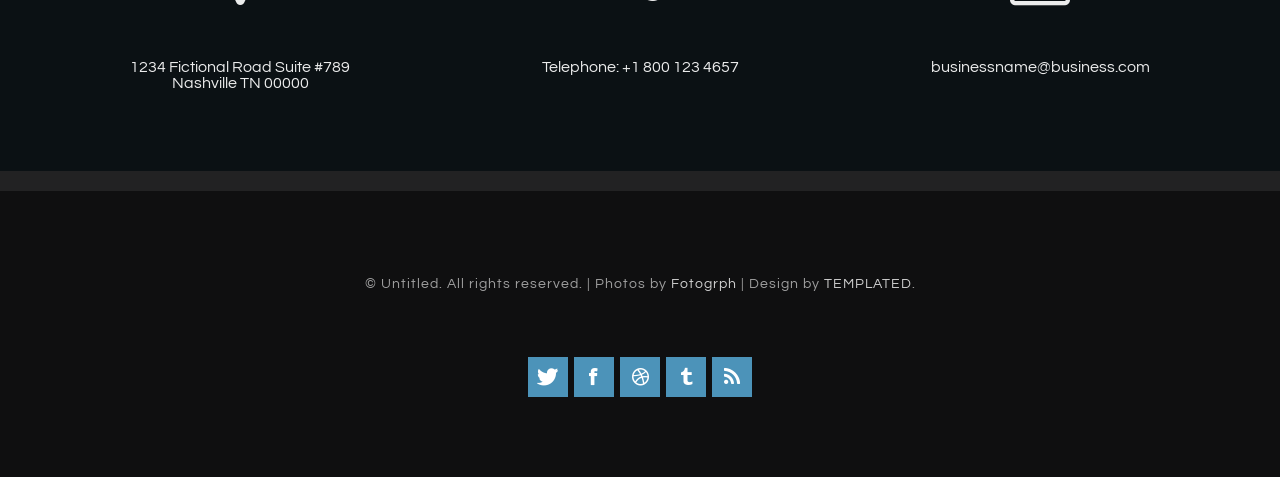
==== commit d080438e: "Changed page to a dark mode and general changes" ====
--- a/Emulators.html
+++ b/Emulators.html
@@ -13,7 +13,8 @@
 <html xmlns="http://www.w3.org/1999/xhtml">
 <head>
 <meta http-equiv="Content-Type" content="text/html; charset=utf-8" />
-<title></title>
+<title>Setting up Emulators</title>
+<link rel="icon" type="image/x-icon" href="images/favicons/favicon.ico">
 <meta name="keywords" content="" />
 <meta name="description" content="" />
 <link href="http://fonts.googleapis.com/css?family=Source+Sans+Pro:200,300,400,600,700,900|Quicksand:400,700|Questrial" rel="stylesheet" />
@@ -27,7 +28,7 @@
 <div id="header-wrapper">
 	<div id="header" class="container">
 		<div id="logo">
-			<h1><a href="#">Playstation tutorial :)</a></h1>
+			<h1><a href="#">Emulator Guides</a></h1>
 		</div>
 		<div id="menu">
 			<ul>
@@ -44,7 +45,7 @@
 <div class="wrapper">
 	<div id="welcome" class="container">
 		<div class="title">
-			<a href="images/twerking-aatrox-aatrox.gif" target="_blank" rel="nofollow"><h2>Don't look over here, I'm not done.</h2></a>
+			<a href="images/Placeholder.gif" target="_blank" rel="nofollow"><h2>Don't look over here, I'm not done.</h2></a>
 		</div>
 		<p>This is <strong>Amaryllis</strong>, a free, fully standards-compliant CSS template designed by <a href="https://www.tiktok.com/@ganondorf_king_of_evil/video/7641101593470881038" rel="nofollow">TEMPLATED</a>. The photos in this template are from <a href="http://fotogrph.com/"> Fotogrph</a>. This free template is released under the <a href="http://templated.co/license">Creative Commons Attribution</a> license, so you're pretty much free to do whatever you want with it (even use it commercially) provided you give us credit for it. Have fun :) </p>
 	<img src="images/chiyo.png" alt="" class="image" style="height: 200px; width: 700px" />
--- a/default.css
+++ b/default.css
@@ -7,17 +7,17 @@
 	{
 		margin: 0px;
 		padding: 0px;
-		background: #64ABD1;
+		background: #0f0f10;
 		font-family: 'Questrial', sans-serif;
 		font-size: 12pt;
-		color: rgba(0,0,0,.6);
+		color: rgba(255,255,255,0.92);
 	}
 	
 	h1, h2, h3
 	{
 		margin: 0;
 		padding: 0;
-		color: #404040;
+		color: rgba(255,255,255,0.95);
 	}
 	
 	p, ol, ul
@@ -43,7 +43,7 @@
 	
 	a
 	{
-		color: #3366CC;
+		color: #3366cc;
 	}
 	
 	a:hover
@@ -90,14 +90,14 @@
 				-webkit-appearance: none;
 				display: block;
 				border: 0;
-				background: #fff;
-				background: rgba(255,255,255,0.75);
+				background: #1b1b1b;
+				background: rgba(255,255,255,0.03);
 				width: 100%;
 				border-radius: 0.50em;
 				margin: 1em 0em;
 				padding: 1.50em 1em;
-				box-shadow: inset 0 0.1em 0.1em 0 rgba(0,0,0,0.05);
-				border: solid 1px rgba(0,0,0,0.15);
+				box-shadow: inset 0 0.1em 0.1em 0 rgba(0,0,0,0.6);
+				border: solid 1px rgba(255,255,255,0.03);
 				-moz-transition: all 0.35s ease-in-out;
 				-webkit-transition: all 0.35s ease-in-out;
 				-o-transition: all 0.35s ease-in-out;
@@ -117,8 +117,8 @@
 				form select:focus,
 				form textarea:focus
 				{
-					box-shadow: 0 0 2px 1px #E0E0E0;
-					background: #fff;
+					box-shadow: 0 0 2px 1px rgba(255,255,255,0.04);
+					background: #272727;
 				}
 				
 				form textarea
@@ -128,27 +128,27 @@
 
 				form .formerize-placeholder
 				{
-					color: #555 !important;
+					color: rgba(255,255,255,0.6) !important;
 				}
 
 				form ::-webkit-input-placeholder
 				{
-					color: #555 !important;
+					color: rgba(255,255,255,0.6) !important;
 				}
 
 				form :-moz-placeholder
 				{
-					color: #555 !important;
+					color: rgba(255,255,255,0.6) !important;
 				}
 
 				form ::-moz-placeholder
 				{
-					color: #555 !important;
+					color: rgba(255,255,255,0.6) !important;
 				}
 
 				form :-ms-input-placeholder
 				{
-					color: #555 !important;
+					color: rgba(255,255,255,0.6) !important;
 				}
 
 				form ::-moz-focus-inner
@@ -276,7 +276,7 @@
 		line-height: 40px;
 		border-radius: 20px;
 		text-align: center;
-		color: #272925;
+		color: #FFFFFF;
 	}
 	
 	.button-small
@@ -300,7 +300,7 @@
 	.title .byline
 	{
 		font-size: 1.1em;
-		color: #6F6F6F#;
+		color: rgba(255,255,255,0.7);
 	}
 
 /*********************************************************************************/
@@ -310,7 +310,7 @@
 	#header-wrapper
 	{
 		overflow: hidden;
-		background: #3366CC url(images/overlay.png) repeat;
+		background: #214188 url(images/overlay.png) repeat;
 	}
 
 	#header
@@ -392,8 +392,8 @@
 	
 	#menu li:hover a, #menu li.active a, #menu li.active span
 	{
-		background: #FFF;
-		color: #3366CC;
+		background: #222;
+		color: #64ABD1;
 	}
 	
 	#menu .current_page_item a
@@ -418,18 +418,18 @@
 	{
 		overflow: hidden;
 		padding: 0em 0em 5em 0em;
-		background: #FFF;
+		background: #121212;
 	}
 
 	#wrapper1
 	{
-		background: #FFF;
+		background: #121212;
 	}
 
 	#wrapper2
 	{
 		overflow: hidden;
-		background: #F3F3F3;
+		background: #141414;
 		padding: 5em 0em;
 		text-align: center;
 	}
@@ -514,7 +514,7 @@
 	{
 		overflow: hidden;
 		padding: 5em 0em;
-		background: #E3F0F7;
+		background: #0b1114;
 		text-align: center;
 	}
 
@@ -575,13 +575,13 @@
 	{
 		overflow: hidden;
 		padding: 8em 0em;
-		background: #EDEDED;
-		text-align: center;
-	}
-	
+		background: #141414;
+		text-align: center;
+	}
+    
 	#newsletter .title h2
 	{
-		color: rgba(0,0,0,0.8);
+		color: rgba(255,255,255,0.9);
 	}
 	
 	#newsletter .content
@@ -604,7 +604,7 @@
 	#portfolio .box
 	{
 		text-align: center;
-		color: rgba(0,0,0,0.5);
+		color: rgba(255,255,255,0.75);
 	}
 	
 	#portfolio h3
@@ -612,7 +612,7 @@
 		display: block;
 		padding-bottom: 1em;
 		font-size: 1em;
-		color: rgba(0,0,0,0.6);
+		color: rgba(255,255,255,0.9);
 	}
 
 	#portfolio .title
@@ -622,7 +622,7 @@
 
 	#portfolio .title h2
 	{
-		color: rgba(0,0,0,0.8);
+		color: rgba(255,255,255,0.95);
 	}
 
 	.column1,
@@ -706,7 +706,7 @@
 	{
 		padding-top: 0.50em;
 		font-size: 0.90em;
-		color: #858585;
+		color: rgba(255,255,255,0.75);
 	}
 
 	#three-column .arrow-down
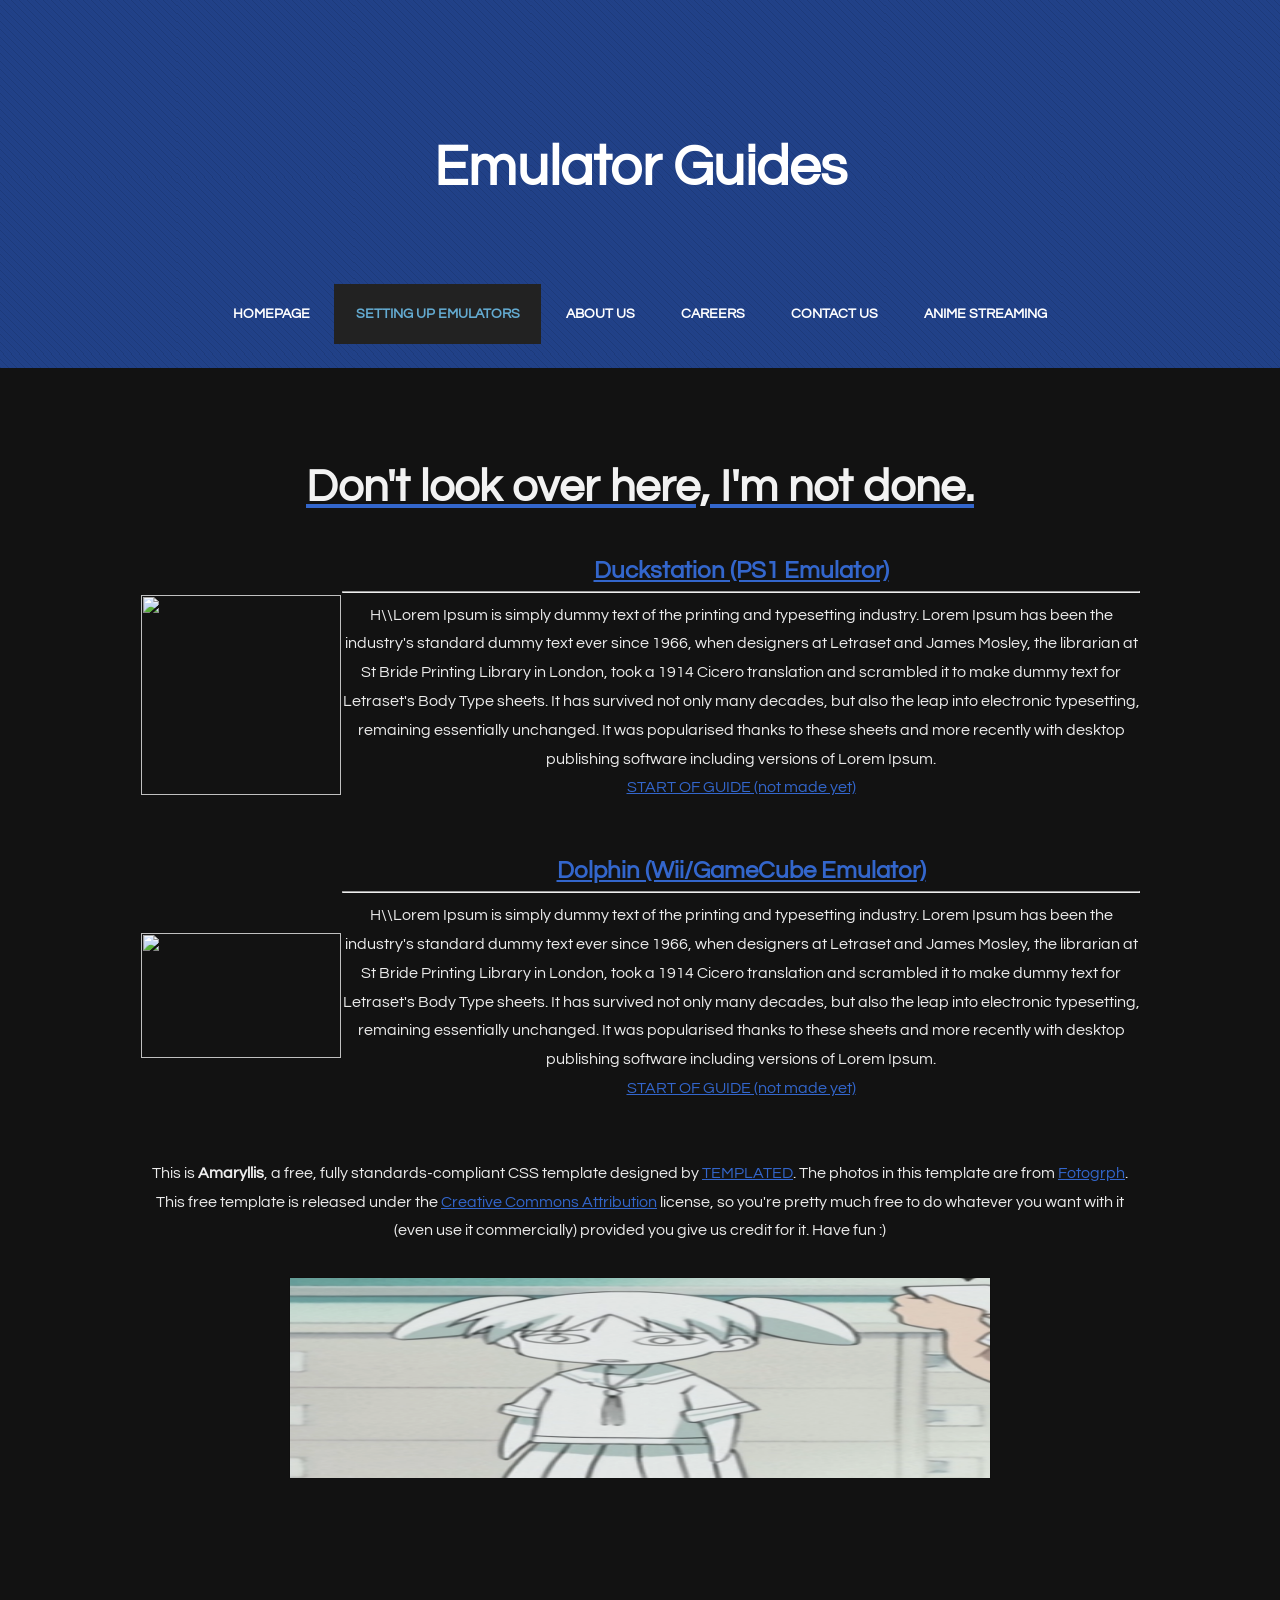
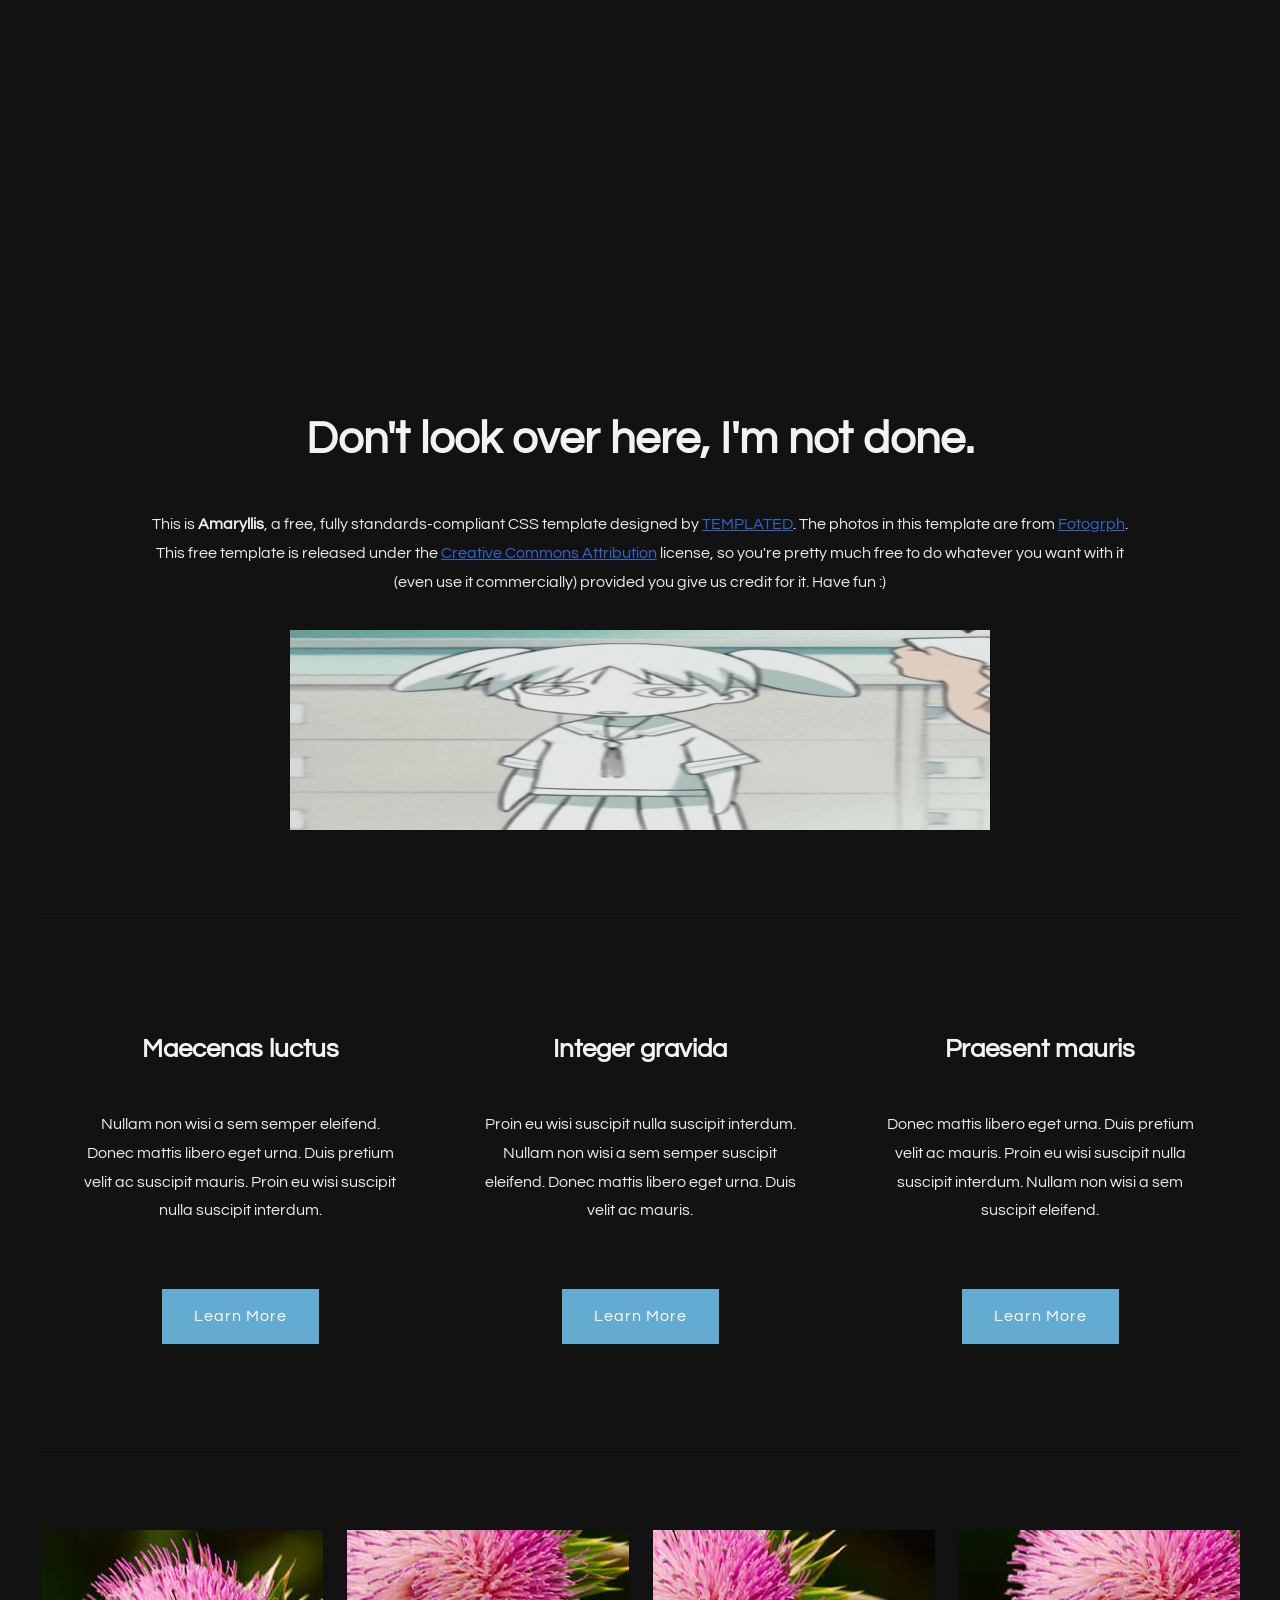
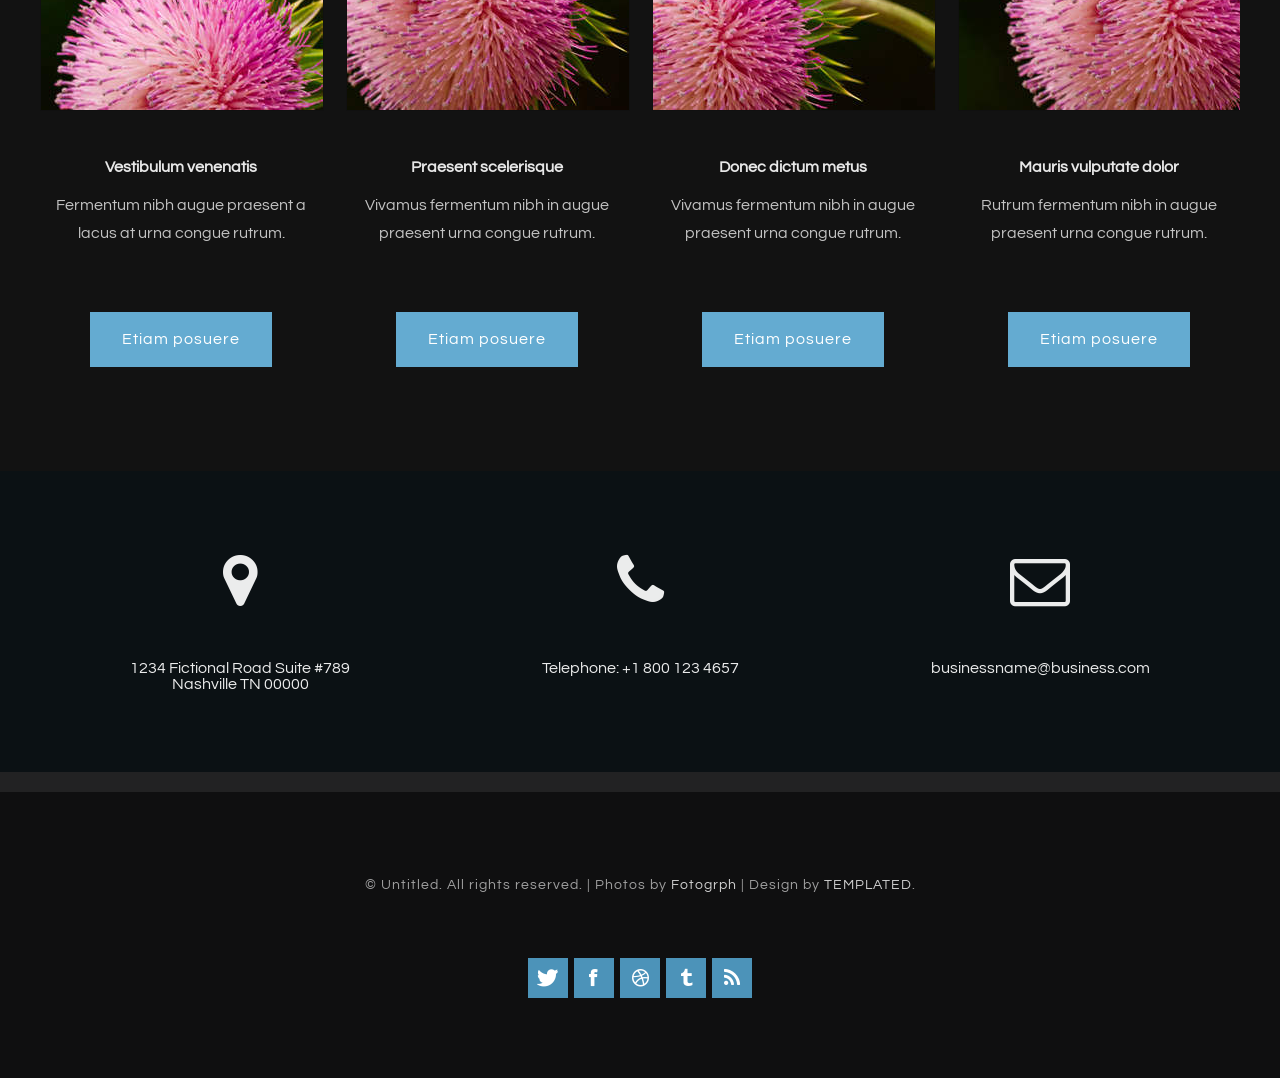
==== commit 10122527: "fixed other favico and added to setting up emulator page" ====
--- a/Emulators.html
+++ b/Emulators.html
@@ -14,7 +14,11 @@
 <head>
 <meta http-equiv="Content-Type" content="text/html; charset=utf-8" />
 <title>Setting up Emulators</title>
-<link rel="icon" type="image/x-icon" href="images/favicons/favicon.ico">
+<link rel="icon" type="image/png" href="images/favicon-96x96.png" sizes="96x96" />
+<link rel="icon" type="image/svg+xml" href="images/favicon.svg" />
+<link rel="shortcut icon" href="images/favicon.ico" />
+<link rel="apple-touch-icon" sizes="180x180" href="images/apple-touch-icon.png" />
+<link rel="manifest" href="images/site.webmanifest" />
 <meta name="keywords" content="" />
 <meta name="description" content="" />
 <link href="http://fonts.googleapis.com/css?family=Source+Sans+Pro:200,300,400,600,700,900|Quicksand:400,700|Questrial" rel="stylesheet" />
@@ -47,6 +51,31 @@
 		<div class="title">
 			<a href="images/Placeholder.gif" target="_blank" rel="nofollow"><h2>Don't look over here, I'm not done.</h2></a>
 		</div>
+
+<div class="split-container">
+  <div class="left-half">
+    <img src="images/Duckstation.png" alt="" class="image" style="height: 200px; width: 200px">
+  </div>
+
+  <div class="right-half">
+    <h2><a href="https://duckstation.org/" target="_blank" rel="noopener noreferrer">Duckstation (PS1 Emulator)</a></h2>
+	<hr>
+    <p>H\\Lorem Ipsum is simply dummy text of the printing and typesetting industry. Lorem Ipsum has been the industry's standard dummy text ever since 1966, when designers at Letraset and James Mosley, the librarian at St Bride Printing Library in London, took a 1914 Cicero translation and scrambled it to make dummy text for Letraset's Body Type sheets. It has survived not only many decades, but also the leap into electronic typesetting, remaining essentially unchanged. It was popularised thanks to these sheets and more recently with desktop publishing software including versions of Lorem Ipsum.<br><a href="images/Placeholder.gif" target="_blank" rel="noopener noreferrer">START OF GUIDE (not made yet)</a></p>
+  </div>
+</div>
+
+<div class="split-container">
+  <div class="left-half">
+    <img src="images/Dolphin_emulator_Logo.png" alt="" class="image" style="height: 125px; width: 200px">
+  </div>
+
+  <div class="right-half">
+    <h2><a href="https://dolphin-emu.org/" target="_blank" rel="noopener noreferrer">Dolphin (Wii/GameCube Emulator)</a></h2>
+	<hr>
+    <p>H\\Lorem Ipsum is simply dummy text of the printing and typesetting industry. Lorem Ipsum has been the industry's standard dummy text ever since 1966, when designers at Letraset and James Mosley, the librarian at St Bride Printing Library in London, took a 1914 Cicero translation and scrambled it to make dummy text for Letraset's Body Type sheets. It has survived not only many decades, but also the leap into electronic typesetting, remaining essentially unchanged. It was popularised thanks to these sheets and more recently with desktop publishing software including versions of Lorem Ipsum.<br><a href="images/Placeholder.gif" target="_blank" rel="noopener noreferrer">START OF GUIDE (not made yet)</a></p>
+  </div>
+</div>
+
 		<p>This is <strong>Amaryllis</strong>, a free, fully standards-compliant CSS template designed by <a href="https://www.tiktok.com/@ganondorf_king_of_evil/video/7641101593470881038" rel="nofollow">TEMPLATED</a>. The photos in this template are from <a href="http://fotogrph.com/"> Fotogrph</a>. This free template is released under the <a href="http://templated.co/license">Creative Commons Attribution</a> license, so you're pretty much free to do whatever you want with it (even use it commercially) provided you give us credit for it. Have fun :) </p>
 	<img src="images/chiyo.png" alt="" class="image" style="height: 200px; width: 700px" />
 	</div>
--- a/default.css
+++ b/default.css
@@ -58,6 +58,17 @@
 		width: 1200px;
 		margin-bottom: 1.5em;
 	}
+	
+	.split-container
+	{
+		margin: 0px auto;
+		width: flex;
+		margin-bottom: 1.5em;
+		display: flex;
+		justify-content: space-evenly;
+		align-items: center;
+	}
+
 	
 
 /*********************************************************************************/
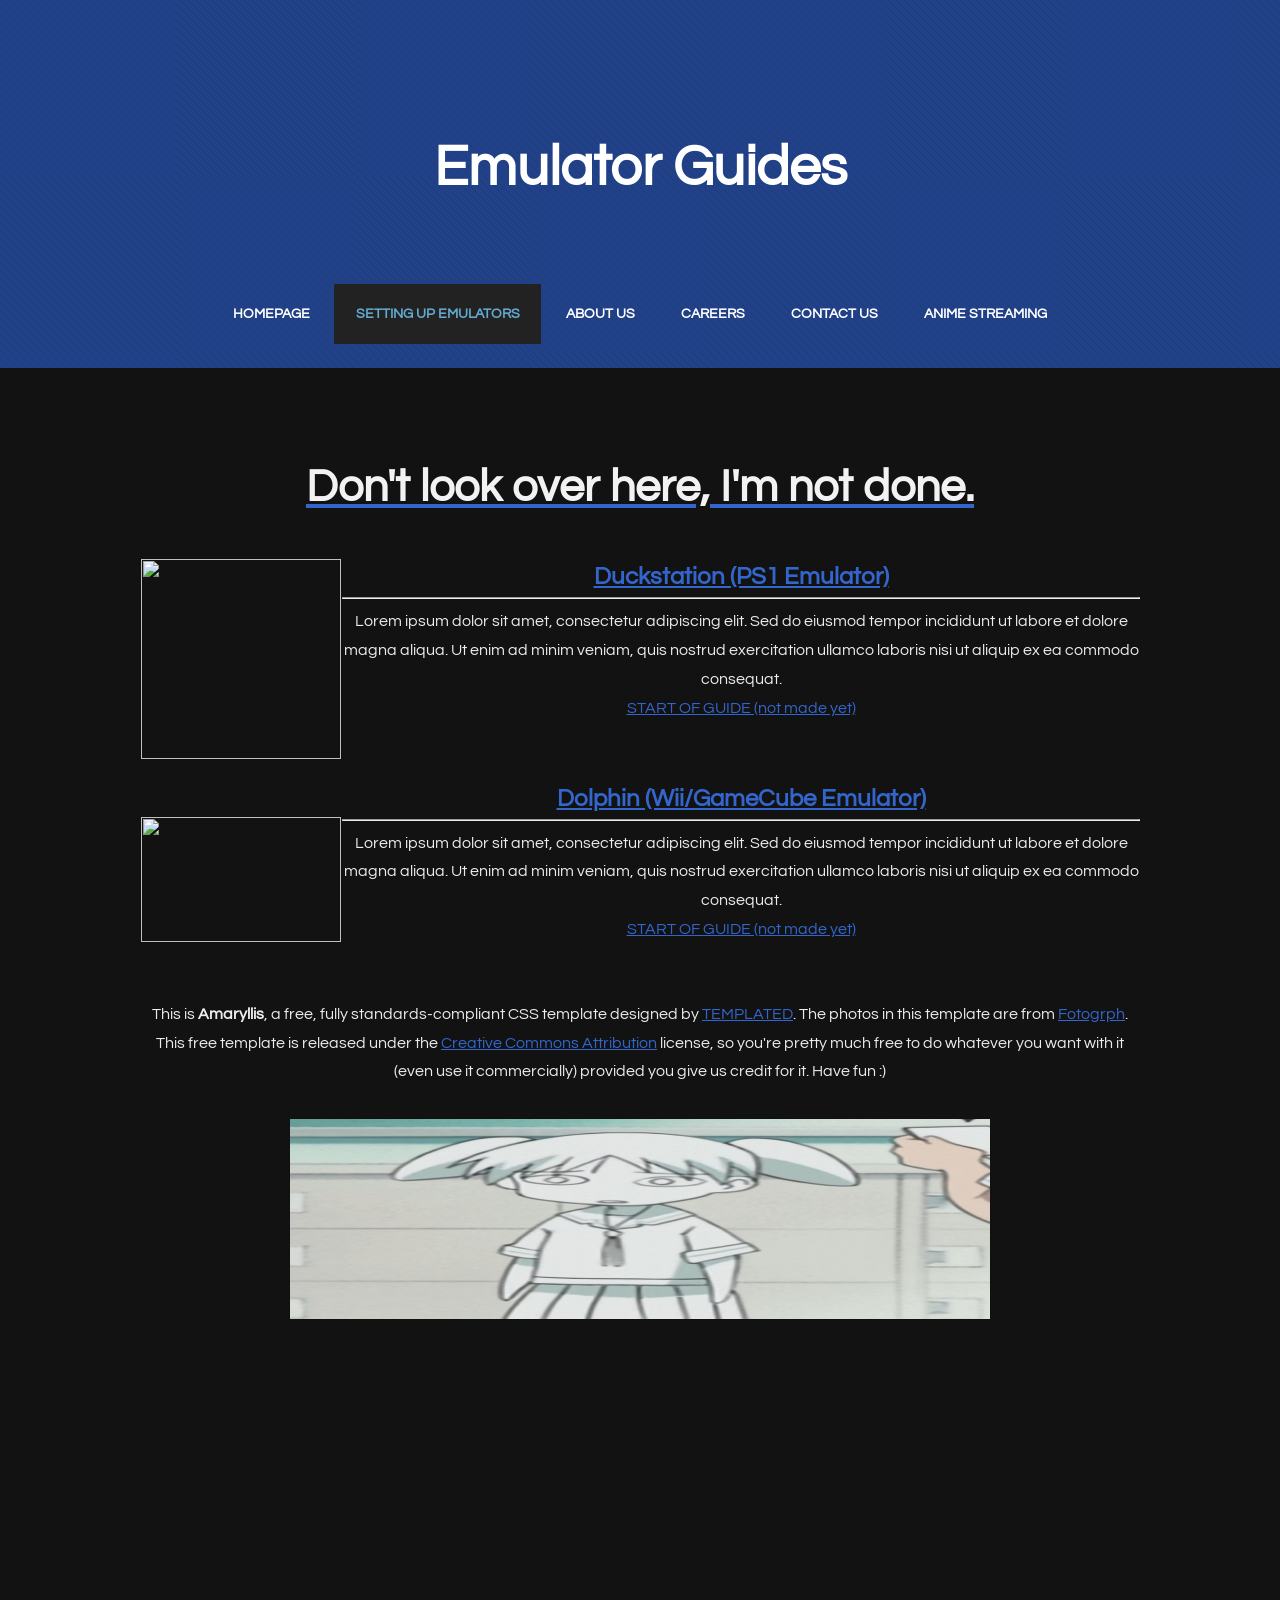
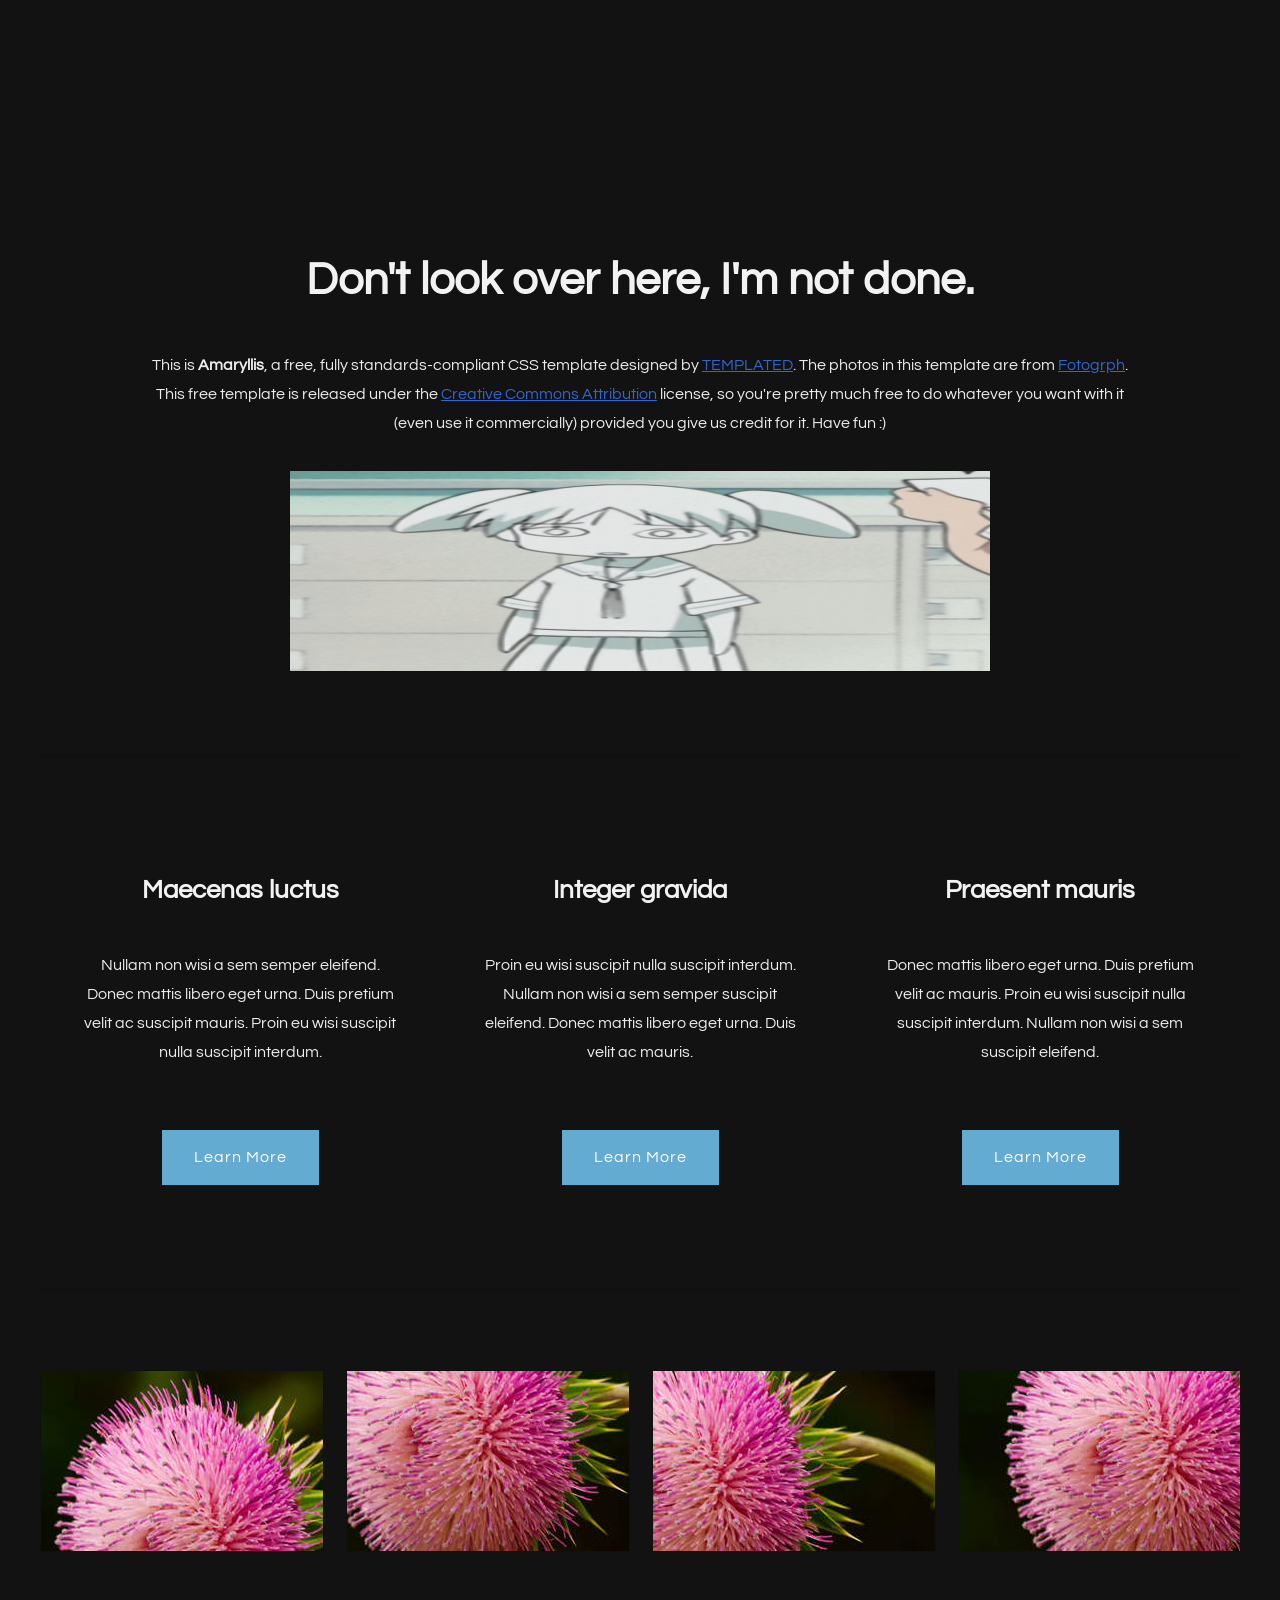
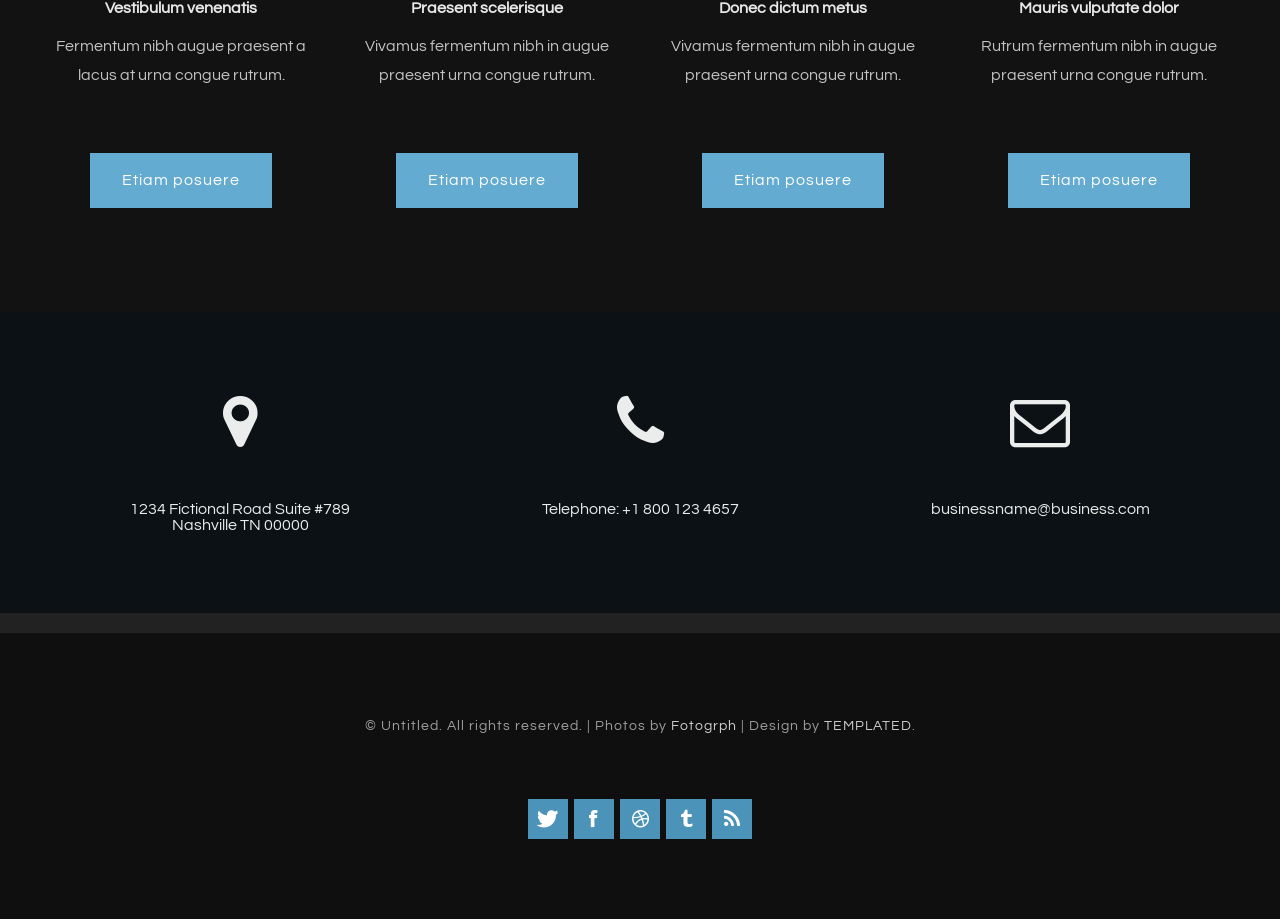
==== commit 9b6e4d01: "idk man something messed up hopefully this fixes it" ====
--- a/Emulators.html
+++ b/Emulators.html
@@ -60,7 +60,7 @@
   <div class="right-half">
     <h2><a href="https://duckstation.org/" target="_blank" rel="noopener noreferrer">Duckstation (PS1 Emulator)</a></h2>
 	<hr>
-    <p>H\\Lorem Ipsum is simply dummy text of the printing and typesetting industry. Lorem Ipsum has been the industry's standard dummy text ever since 1966, when designers at Letraset and James Mosley, the librarian at St Bride Printing Library in London, took a 1914 Cicero translation and scrambled it to make dummy text for Letraset's Body Type sheets. It has survived not only many decades, but also the leap into electronic typesetting, remaining essentially unchanged. It was popularised thanks to these sheets and more recently with desktop publishing software including versions of Lorem Ipsum.<br><a href="images/Placeholder.gif" target="_blank" rel="noopener noreferrer">START OF GUIDE (not made yet)</a></p>
+    <p>Lorem ipsum dolor sit amet, consectetur adipiscing elit. Sed do eiusmod tempor incididunt ut labore et dolore magna aliqua. Ut enim ad minim veniam, quis nostrud exercitation ullamco laboris nisi ut aliquip ex ea commodo consequat.<br><a href="images/Placeholder.gif" target="_blank" rel="noopener noreferrer">START OF GUIDE (not made yet)</a></p>
   </div>
 </div>
 
@@ -72,7 +72,7 @@
   <div class="right-half">
     <h2><a href="https://dolphin-emu.org/" target="_blank" rel="noopener noreferrer">Dolphin (Wii/GameCube Emulator)</a></h2>
 	<hr>
-    <p>H\\Lorem Ipsum is simply dummy text of the printing and typesetting industry. Lorem Ipsum has been the industry's standard dummy text ever since 1966, when designers at Letraset and James Mosley, the librarian at St Bride Printing Library in London, took a 1914 Cicero translation and scrambled it to make dummy text for Letraset's Body Type sheets. It has survived not only many decades, but also the leap into electronic typesetting, remaining essentially unchanged. It was popularised thanks to these sheets and more recently with desktop publishing software including versions of Lorem Ipsum.<br><a href="images/Placeholder.gif" target="_blank" rel="noopener noreferrer">START OF GUIDE (not made yet)</a></p>
+    <p>Lorem ipsum dolor sit amet, consectetur adipiscing elit. Sed do eiusmod tempor incididunt ut labore et dolore magna aliqua. Ut enim ad minim veniam, quis nostrud exercitation ullamco laboris nisi ut aliquip ex ea commodo consequat.<br><a href="images/Placeholder.gif" target="_blank" rel="noopener noreferrer">START OF GUIDE (not made yet)</a></p>
   </div>
 </div>
 
